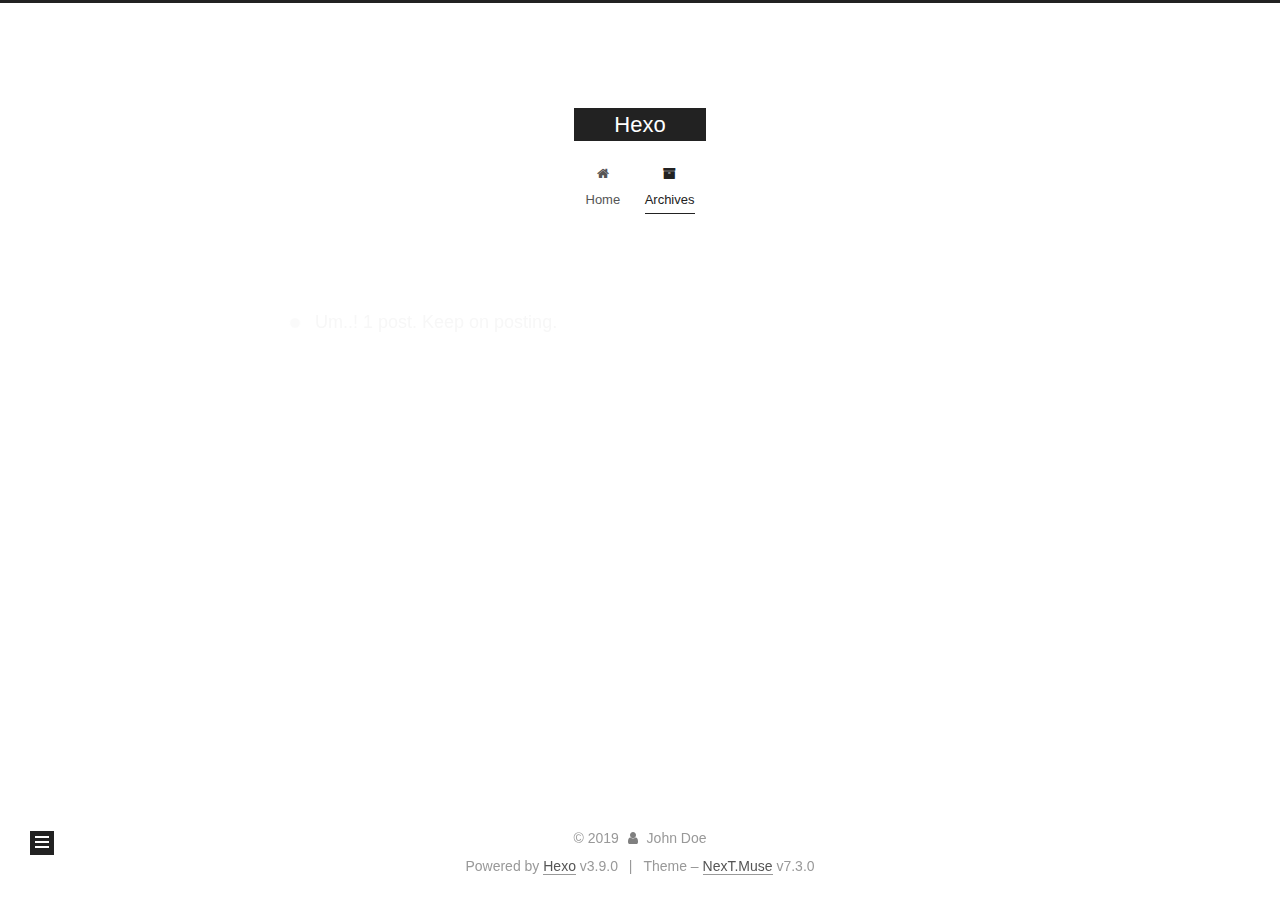
==== archives/index.html @ ca8f076a "Site updated: 2019-08-17 14:38:09" ====
<!DOCTYPE html>





<html class="theme-next muse use-motion" lang="en">
<head>
  <meta charset="UTF-8">
<meta name="generator" content="Hexo 3.9.0">
<meta name="viewport" content="width=device-width, initial-scale=1, maximum-scale=2">
<meta name="theme-color" content="#222">
<meta http-equiv="X-UA-Compatible" content="IE=edge">
  <link rel="apple-touch-icon" sizes="180x180" href="/images/apple-touch-icon-next.png?v=7.3.0">
  <link rel="icon" type="image/png" sizes="32x32" href="/images/favicon-32x32-next.png?v=7.3.0">
  <link rel="icon" type="image/png" sizes="16x16" href="/images/favicon-16x16-next.png?v=7.3.0">
  <link rel="mask-icon" href="/images/logo.svg?v=7.3.0" color="#222">

<link rel="stylesheet" href="/css/main.css?v=7.3.0">


<link rel="stylesheet" href="/lib/font-awesome/css/font-awesome.min.css?v=4.7.0">


<script id="hexo-configurations">
  var NexT = window.NexT || {};
  var CONFIG = {
    root: '/',
    scheme: 'Muse',
    version: '7.3.0',
    exturl: false,
    sidebar: {"position":"left","display":"post","offset":12,"onmobile":false},
    back2top: {"enable":true,"sidebar":false,"scrollpercent":false},
    save_scroll: false,
    copycode: {"enable":false,"show_result":false,"style":null},
    fancybox: false,
    mediumzoom: false,
    lazyload: false,
    pangu: false,
    algolia: {
      appID: '',
      apiKey: '',
      indexName: '',
      hits: {"per_page":10},
      labels: {"input_placeholder":"Search for Posts","hits_empty":"We didn't find any results for the search: ${query}","hits_stats":"${hits} results found in ${time} ms"}
    },
    localsearch: {"enable":false,"trigger":"auto","top_n_per_article":1,"unescape":false,"preload":false},
    path: '',
    motion: {"enable":true,"async":false,"transition":{"post_block":"fadeIn","post_header":"slideDownIn","post_body":"slideDownIn","coll_header":"slideLeftIn","sidebar":"slideUpIn"}},
    translation: {
      copy_button: 'Copy',
      copy_success: 'Copied',
      copy_failure: 'Copy failed'
    }
  };
</script>

  <meta property="og:type" content="website">
<meta property="og:title" content="Hexo">
<meta property="og:url" content="http://yoursite.com/archives/index.html">
<meta property="og:site_name" content="Hexo">
<meta property="og:locale" content="en">
<meta name="twitter:card" content="summary">
<meta name="twitter:title" content="Hexo">
  <link rel="canonical" href="http://yoursite.com/archives/">


<script id="page-configurations">
  // https://hexo.io/docs/variables.html
  CONFIG.page = {
    sidebar: "",
    isHome: false,
    isPost: false,
    isPage: false,
    isArchive: true
  };
</script>

  <title>Archive | Hexo</title>
  








  <noscript>
  <style>
  .use-motion .motion-element,
  .use-motion .brand,
  .use-motion .menu-item,
  .sidebar-inner,
  .use-motion .post-block,
  .use-motion .pagination,
  .use-motion .comments,
  .use-motion .post-header,
  .use-motion .post-body,
  .use-motion .collection-title { opacity: initial; }

  .use-motion .logo,
  .use-motion .site-title,
  .use-motion .site-subtitle {
    opacity: initial;
    top: initial;
  }

  .use-motion .logo-line-before i { left: initial; }
  .use-motion .logo-line-after i { right: initial; }
  </style>
</noscript>

</head>

<body itemscope itemtype="http://schema.org/WebPage" lang="en">

  <div class="container sidebar-position-left">
    <div class="headband"></div>

    <header id="header" class="header" itemscope itemtype="http://schema.org/WPHeader">
      <div class="header-inner"><div class="site-brand-wrapper">
  <div class="site-meta">

    <div class="custom-logo-site-title">
      <a href="/" class="brand" rel="start">
        <span class="logo-line-before"><i></i></span>
        <span class="site-title">Hexo</span>
        <span class="logo-line-after"><i></i></span>
      </a>
    </div>
  </div>

  <div class="site-nav-toggle">
    <button aria-label="Toggle navigation bar">
      <span class="btn-bar"></span>
      <span class="btn-bar"></span>
      <span class="btn-bar"></span>
    </button>
  </div>
</div>


<nav class="site-nav">
  
  <ul id="menu" class="menu">
      
      
      
        
        <li class="menu-item menu-item-home">
      
    

    <a href="/" rel="section"><i class="menu-item-icon fa fa-fw fa-home"></i> <br>Home</a>

  </li>
      
      
      
        
        <li class="menu-item menu-item-archives">
      
    

    <a href="/archives/" rel="section"><i class="menu-item-icon fa fa-fw fa-archive"></i> <br>Archives</a>

  </li>
  </ul>

    

    
    
      
      
    
      
      
    
    

  

</nav>
</div>
    </header>

    


    <main id="main" class="main">
      <div class="main-inner">
        <div class="content-wrap">
          <div id="content" class="content page-archive">
            

  
  
  
  <div class="post-block archive">
    <div id="posts" class="posts-collapse">
      <span class="archive-move-on"></span>
      <span class="archive-page-counter">
        
        
        
          
        
        Um..! 1 post. Keep on posting.
      </span>
      

      

  
  
  

  
    
    <div class="collection-title">
      <h1 class="archive-year" id="archive-year-2019">2019</h1>
    </div>
  
  

  <article class="post" itemscope itemtype="http://schema.org/Article">
    <header class="post-header">

      <h2 class="post-title">
        
          <a class="post-title-link" href="/2019/08/17/hello-world/" itemprop="url">
            <span itemprop="name">Hello World</span>
          </a>
        
      </h2>

      <div class="post-meta">
        <time class="post-time" itemprop="dateCreated"
              datetime="2019-08-17T14:28:02+08:00"
              content="2019-08-17">
          08-17
        </time>
      </div>

    </header>
  </article>




    </div>
  </div>
  
  
  

  



          </div>
          

        </div>
          
  
  <div class="sidebar-toggle">
    <div class="sidebar-toggle-line-wrap">
      <span class="sidebar-toggle-line sidebar-toggle-line-first"></span>
      <span class="sidebar-toggle-line sidebar-toggle-line-middle"></span>
      <span class="sidebar-toggle-line sidebar-toggle-line-last"></span>
    </div>
  </div>

  <aside id="sidebar" class="sidebar">
    <div class="sidebar-inner">

      <div class="site-overview-wrap sidebar-panel sidebar-panel-active">
        <div class="site-overview">

          <div class="site-author motion-element" itemprop="author" itemscope itemtype="http://schema.org/Person">
  <p class="site-author-name" itemprop="name">John Doe</p>
  <div class="site-description motion-element" itemprop="description"></div>
</div>
  <nav class="site-state motion-element">
      <div class="site-state-item site-state-posts">
        
          <a href="/archives/">
        
          <span class="site-state-item-count">1</span>
          <span class="site-state-item-name">posts</span>
        </a>
      </div>
    
  </nav>




        </div>
      </div>

    </div>
  </aside>
  <div id="sidebar-dimmer"></div>


      </div>
    </main>

    <footer id="footer" class="footer">
      <div class="footer-inner">
        <div class="copyright">&copy; <span itemprop="copyrightYear">2019</span>
  <span class="with-love" id="animate">
    <i class="fa fa-user"></i>
  </span>
  <span class="author" itemprop="copyrightHolder">John Doe</span>
</div>
  <div class="powered-by">Powered by <a href="https://hexo.io" class="theme-link" rel="noopener" target="_blank">Hexo</a> v3.9.0</div>
  <span class="post-meta-divider">|</span>
  <div class="theme-info">Theme – <a href="https://theme-next.org" class="theme-link" rel="noopener" target="_blank">NexT.Muse</a> v7.3.0</div>

        








        
      </div>
    </footer>
      <div class="back-to-top">
        <i class="fa fa-arrow-up"></i>
      </div>

    

  </div>

  
  <script src="/lib/jquery/index.js?v=3.4.1"></script>
  <script src="/lib/velocity/velocity.min.js?v=1.2.1"></script>
  <script src="/lib/velocity/velocity.ui.min.js?v=1.2.1"></script>

<script src="/js/utils.js?v=7.3.0"></script><script src="/js/motion.js?v=7.3.0"></script>

<script src="/js/schemes/muse.js?v=7.3.0"></script>


<script src="/js/next-boot.js?v=7.3.0"></script>




  




























  

  

  


  
</body>
</html>
---- css/main.css ----
html {
  line-height: 1.15; /* 1 */
  -webkit-text-size-adjust: 100%; /* 2 */
}
body {
  margin: 0;
}
main {
  display: block;
}
h1 {
  font-size: 2em;
  margin: 0.67em 0;
}
hr {
  box-sizing: content-box; /* 1 */
  height: 0; /* 1 */
  overflow: visible; /* 2 */
}
pre {
  font-family: monospace, monospace; /* 1 */
  font-size: 1em; /* 2 */
}
a {
  background-color: transparent;
}
abbr[title] {
  border-bottom: none; /* 1 */
  text-decoration: underline; /* 2 */
  text-decoration: underline dotted; /* 2 */
}
b,
strong {
  font-weight: bolder;
}
code,
kbd,
samp {
  font-family: monospace, monospace; /* 1 */
  font-size: 1em; /* 2 */
}
small {
  font-size: 80%;
}
sub,
sup {
  font-size: 75%;
  line-height: 0;
  position: relative;
  vertical-align: baseline;
}
sub {
  bottom: -0.25em;
}
sup {
  top: -0.5em;
}
img {
  border-style: none;
}
button,
input,
optgroup,
select,
textarea {
  font-family: inherit; /* 1 */
  font-size: 100%; /* 1 */
  line-height: 1.15; /* 1 */
  margin: 0; /* 2 */
}
button,
input {
/* 1 */
  overflow: visible;
}
button,
select {
/* 1 */
  text-transform: none;
}
button,
[type='button'],
[type='reset'],
[type='submit'] {
  -webkit-appearance: button;
}
button::-moz-focus-inner,
[type='button']::-moz-focus-inner,
[type='reset']::-moz-focus-inner,
[type='submit']::-moz-focus-inner {
  border-style: none;
  padding: 0;
}
button:-moz-focusring,
[type='button']:-moz-focusring,
[type='reset']:-moz-focusring,
[type='submit']:-moz-focusring {
  outline: 1px dotted ButtonText;
}
fieldset {
  padding: 0.35em 0.75em 0.625em;
}
legend {
  box-sizing: border-box; /* 1 */
  color: inherit; /* 2 */
  display: table; /* 1 */
  max-width: 100%; /* 1 */
  padding: 0; /* 3 */
  white-space: normal; /* 1 */
}
progress {
  vertical-align: baseline;
}
textarea {
  overflow: auto;
}
[type='checkbox'],
[type='radio'] {
  box-sizing: border-box; /* 1 */
  padding: 0; /* 2 */
}
[type='number']::-webkit-inner-spin-button,
[type='number']::-webkit-outer-spin-button {
  height: auto;
}
[type='search'] {
  outline-offset: -2px; /* 2 */
  -webkit-appearance: textfield; /* 1 */
}
[type='search']::-webkit-search-decoration {
  -webkit-appearance: none;
}
::-webkit-file-upload-button {
  font: inherit; /* 2 */
  -webkit-appearance: button; /* 1 */
}
details {
  display: block;
}
summary {
  display: list-item;
}
template {
  display: none;
}
[hidden] {
  display: none;
}
::selection {
  background: #262a30;
  color: #fff;
}
body {
  background: #fff;
  color: #555;
  font-family: 'Lato', "PingFang SC", "Microsoft YaHei", sans-serif;
  font-size: 1em;
  line-height: 2;
  position: relative;
}
@media (max-width: 991px) {
  body {
    padding-right: 0 !important;
  }
}
h1,
h2,
h3,
h4,
h5,
h6 {
  font-family: 'Lato', "PingFang SC", "Microsoft YaHei", sans-serif;
  font-weight: bold;
  line-height: 1.5;
  margin: 20px 0 15px;
  padding: 0;
}
h1 {
  font-size: 1.75em;
}
h2 {
  font-size: 1.625em;
}
h3 {
  font-size: 1.5em;
}
h4 {
  font-size: 1.375em;
}
h5 {
  font-size: 1.25em;
}
h6 {
  font-size: 1.125em;
}
p {
  margin: 0 0 20px 0;
}
a,
span.exturl {
  overflow-wrap: break-word;
  word-wrap: break-word;
  background-color: transparent;
  border-bottom: 1px solid #999;
  color: #555;
  outline: none;
  text-decoration: none;
  cursor: pointer;
}
a:hover,
span.exturl:hover {
  border-bottom-color: #222;
  color: #222;
}
video {
  display: block;
  margin-left: auto;
  margin-right: auto;
  max-width: 100%;
}
img {
  display: block;
  height: auto;
  margin: auto;
  max-width: 100%;
}
hr {
  background-color: #ddd;
  background-image: repeating-linear-gradient(-45deg, #fff, #fff 4px, transparent 4px, transparent 8px);
  border: none;
  height: 3px;
  margin: 40px 0;
}
blockquote {
  border-left: 4px solid #ddd;
  color: #666;
  margin: 0;
  padding: 0 15px;
}
blockquote cite::before {
  content: '-';
  padding: 0 5px;
}
dt {
  font-weight: 700;
}
dd {
  margin: 0;
  padding: 0;
}
kbd {
  background-color: #f9f9f9;
  background-image: linear-gradient(top, #eee, #fff, #eee);
  border: 1px solid #ccc;
  border-radius: 0.2em;
  box-shadow: 0.1em 0.1em 0.2em rgba(0,0,0,0.1);
  font-family: inherit;
  padding: 0.1em 0.3em;
  white-space: nowrap;
}
.text-left {
  text-align: left;
}
.text-center {
  text-align: center;
}
.text-right {
  text-align: right;
}
.text-justify {
  text-align: justify;
}
.text-nowrap {
  white-space: nowrap;
}
.text-lowercase {
  text-transform: lowercase;
}
.text-uppercase {
  text-transform: uppercase;
}
.text-capitalize {
  text-transform: capitalize;
}
.center-block {
  display: block;
  margin-left: auto;
  margin-right: auto;
}
.clearfix::before,
.clearfix::after {
  content: ' ';
  display: table;
}
.clearfix::after {
  clear: both;
}
.pullquote {
  width: 45%;
}
.pullquote.left {
  float: left;
  margin-left: 5px;
  margin-right: 10px;
}
.pullquote.right {
  float: right;
  margin-left: 10px;
  margin-right: 5px;
}
.affix {
  position: fixed;
}
.translation {
  color: #999;
  font-size: 0.875em;
  margin-top: -20px;
}
.use-motion .motion-element {
  opacity: 0;
}
.table-container {
  margin: 20px 0;
  overflow: auto;
  -webkit-overflow-scrolling: touch;
}
.highlight .table-container {
  margin: 0;
}
table {
  border-collapse: collapse;
  border-spacing: 0;
  font-size: 0.875em;
  width: 100%;
}
table > tbody > tr:nth-of-type(odd) {
  background-color: #f9f9f9;
}
table > tbody > tr:hover {
  background-color: #f5f5f5;
}
caption,
th,
td {
  font-weight: normal;
  padding: 8px;
  text-align: left;
  vertical-align: middle;
}
th,
td {
  border: 1px solid #ddd;
  border-bottom: 3px solid #ddd;
}
th {
  font-weight: 700;
  padding-bottom: 10px;
}
td {
  border-bottom-width: 1px;
}
html,
body {
  height: 100%;
}
.container {
  position: relative;
}
.header-inner {
  margin: 0 auto;
  padding: 100px 0 70px;
  width: 700px;
}
@media (min-width: 1200px) {
  .container .header-inner {
    width: 800px;
  }
}
@media (min-width: 1600px) {
  .container .header-inner {
    width: 900px;
  }
}
.main-inner {
  margin: 0 auto;
  width: 700px;
}
@media (min-width: 1200px) {
  .container .main-inner {
    width: 800px;
  }
}
@media (min-width: 1600px) {
  .container .main-inner {
    width: 900px;
  }
}
.footer {
  padding: 20px 0;
}
.footer-inner {
  box-sizing: border-box;
  margin: 0 auto;
  width: 700px;
}
@media (min-width: 1200px) {
  .container .footer-inner {
    width: 800px;
  }
}
@media (min-width: 1600px) {
  .container .footer-inner {
    width: 900px;
  }
}
pre,
.highlight {
  background: #f7f7f7;
  color: #4d4d4c;
  line-height: 1.6;
  margin: 20px 0;
}
pre,
code {
  font-family: consolas, Menlo, "PingFang SC", "Microsoft YaHei", monospace;
}
code {
  overflow-wrap: break-word;
  word-wrap: break-word;
  background: #eee;
  border-radius: 3px;
  color: #555;
  padding: 2px 4px;
}
pre {
  overflow: auto;
  padding: 10px;
}
pre code {
  background: none;
  color: #4d4d4c;
  font-size: 0.875em;
  padding: 0;
  text-shadow: none;
}
.highlight *::selection {
  background: #d6d6d6;
}
.highlight pre {
  border: none;
  margin: 0;
  padding: 10px 0;
}
.highlight table {
  border: none;
  margin: 0;
  width: auto;
}
.highlight td {
  border: none;
  padding: 0;
}
.highlight figcaption {
  background: #eee;
  border-bottom: 1px solid #e9e9e9;
  color: #4d4d4c;
  line-height: 1em;
  margin: 0;
  padding: 0.5em;
}
.highlight figcaption::before,
.highlight figcaption::after {
  content: ' ';
  display: table;
}
.highlight figcaption::after {
  clear: both;
}
.highlight figcaption a {
  color: #4d4d4c;
  float: right;
}
.highlight figcaption a:hover {
  border-bottom-color: #4d4d4c;
}
.highlight .gutter pre {
  background-color: #eff2f3;
  color: #869194;
  padding-left: 10px;
  padding-right: 10px;
  text-align: right;
}
.highlight .code pre {
  background-color: #f7f7f7;
  padding-left: 10px;
  width: 100%;
}
.gutter {
  user-select: none;
  -moz-user-select: none;
  -ms-user-select: none;
  -webkit-user-select: none;
}
.gist table {
  width: auto;
}
.gist table td {
  border: none;
}
pre .deletion {
  background: #fdd;
}
pre .addition {
  background: #dfd;
}
pre .meta {
  color: #eab700;
  user-select: none;
  -moz-user-select: none;
  -ms-user-select: none;
  -webkit-user-select: none;
}
pre .comment {
  color: #8e908c;
}
pre .variable,
pre .attribute,
pre .tag,
pre .name,
pre .regexp,
pre .ruby .constant,
pre .xml .tag .title,
pre .xml .pi,
pre .xml .doctype,
pre .html .doctype,
pre .css .id,
pre .css .class,
pre .css .pseudo {
  color: #c82829;
}
pre .number,
pre .preprocessor,
pre .built_in,
pre .builtin-name,
pre .literal,
pre .params,
pre .constant,
pre .command {
  color: #f5871f;
}
pre .ruby .class .title,
pre .css .rules .attribute,
pre .string,
pre .symbol,
pre .value,
pre .inheritance,
pre .header,
pre .ruby .symbol,
pre .xml .cdata,
pre .special,
pre .formula {
  color: #718c00;
}
pre .title,
pre .css .hexcolor {
  color: #3e999f;
}
pre .function,
pre .python .decorator,
pre .python .title,
pre .ruby .function .title,
pre .ruby .title .keyword,
pre .perl .sub,
pre .javascript .title,
pre .coffeescript .title {
  color: #4271ae;
}
pre .keyword,
pre .javascript .function {
  color: #8959a8;
}
.blockquote-center {
  border-left: none;
  margin: 40px 0;
  padding: 0;
  position: relative;
  text-align: center;
}
.blockquote-center::before,
.blockquote-center::after {
  background-position: 0 -6px;
  background-repeat: no-repeat;
  background-size: 22px 22px;
  content: ' ';
  display: block;
  height: 24px;
  opacity: 0.2;
  position: absolute;
  width: 100%;
}
.blockquote-center::before {
  background-image: url("../images/quote-l.svg");
  border-top: 1px solid #ccc;
  top: -20px;
}
.blockquote-center::after {
  background-image: url("../images/quote-r.svg");
  background-position: 100% 8px;
  border-bottom: 1px solid #ccc;
  bottom: -20px;
}
.blockquote-center p,
.blockquote-center div {
  text-align: center;
}
.post .post-body .group-picture img {
  border: none;
  box-sizing: border-box;
  margin: 0 auto;
  padding: 0 3px;
}
.post-body .group-picture-row {
  margin-bottom: 6px;
  overflow: hidden;
}
.post-body .group-picture-column {
  float: left;
  margin-bottom: 10px;
}
.page-archive .group-picture-container {
  overflow: hidden;
}
.page-archive .group-picture-row {
  float: left;
}
.page-archive .group-picture-row:first-child {
  margin-top: 6px;
}
.page-archive .group-picture-column {
  max-height: 150px;
  max-width: 150px;
}
.post-body .label {
  display: inline;
  padding: 0 2px;
}
.post-body .label.default {
  background-color: #f0f0f0;
}
.post-body .label.primary {
  background-color: #efe6f7;
}
.post-body .label.info {
  background-color: #e5f2f8;
}
.post-body .label.success {
  background-color: #e7f4e9;
}
.post-body .label.warning {
  background-color: #fcf6e1;
}
.post-body .label.danger {
  background-color: #fae8eb;
}
.post-body .tabs {
  margin-bottom: 20px;
}
.post-body .tabs,
.tabs-comment {
  display: block;
  padding-top: 10px;
  position: relative;
}
.post-body .tabs ul.nav-tabs,
.tabs-comment ul.nav-tabs {
  display: flex;
  flex-wrap: wrap;
  margin: 0;
  margin-bottom: -1px;
  padding: 0;
}
@media (max-width: 413px) {
  .post-body .tabs ul.nav-tabs,
  .tabs-comment ul.nav-tabs {
    display: block;
    margin-bottom: 5px;
  }
}
.post-body .tabs ul.nav-tabs li.tab,
.tabs-comment ul.nav-tabs li.tab {
  background-color: #fff;
  border-bottom: 1px solid #ddd;
  border-left: 1px solid transparent;
  border-right: 1px solid transparent;
  border-top: 3px solid transparent;
  flex-grow: 1;
  list-style-type: none;
}
@media (max-width: 413px) {
  .post-body .tabs ul.nav-tabs li.tab,
  .tabs-comment ul.nav-tabs li.tab {
    border-bottom: 1px solid transparent;
    border-left: 3px solid transparent;
    border-right: 1px solid transparent;
    border-top: 1px solid transparent;
  }
}
.post-body .tabs ul.nav-tabs li.tab a,
.tabs-comment ul.nav-tabs li.tab a {
  border-bottom: initial;
  display: block;
  line-height: 1.8em;
  outline: 0;
  padding: 0.25em 0.75em;
  text-align: center;
  transition-delay: 0s;
  transition-duration: 0.2s;
  transition-timing-function: ease-out;
}
.post-body .tabs ul.nav-tabs li.tab a i,
.tabs-comment ul.nav-tabs li.tab a i {
  width: 1.285714285714286em;
}
.post-body .tabs ul.nav-tabs li.tab.active,
.tabs-comment ul.nav-tabs li.tab.active {
  border-bottom: 1px solid transparent;
  border-left: 1px solid #ddd;
  border-right: 1px solid #ddd;
  border-top: 3px solid #fc6423;
}
@media (max-width: 413px) {
  .post-body .tabs ul.nav-tabs li.tab.active,
  .tabs-comment ul.nav-tabs li.tab.active {
    border-bottom: 1px solid #ddd;
    border-left: 3px solid #fc6423;
    border-right: 1px solid #ddd;
    border-top: 1px solid #ddd;
  }
}
.post-body .tabs ul.nav-tabs li.tab.active a,
.tabs-comment ul.nav-tabs li.tab.active a {
  color: #555;
  cursor: default;
}
.post-body .tabs .tab-content .tab-pane,
.tabs-comment .tab-content .tab-pane {
  border: 1px solid #ddd;
  padding: 20px 20px 0 20px;
}
.post-body .tabs .tab-content .tab-pane:not(.active),
.tabs-comment .tab-content .tab-pane:not(.active) {
  display: none;
}
.post-body .tabs .tab-content .tab-pane.active,
.tabs-comment .tab-content .tab-pane.active {
  display: block;
}
.post-body .note {
  margin-bottom: 20px;
  padding: 15px;
  position: relative;
  border: 1px solid #eee;
  border-left-width: 5px;
  border-radius: 3px;
}
.post-body .note h2,
.post-body .note h3,
.post-body .note h4,
.post-body .note h5,
.post-body .note h6 {
  margin-top: 0;
  border-bottom: initial;
  margin-bottom: 0;
  padding-top: 0 !important;
}
.post-body .note p:first-child,
.post-body .note ul:first-child,
.post-body .note ol:first-child,
.post-body .note table:first-child,
.post-body .note pre:first-child,
.post-body .note blockquote:first-child,
.post-body .note img:first-child {
  margin-top: 0;
}
.post-body .note p:last-child,
.post-body .note ul:last-child,
.post-body .note ol:last-child,
.post-body .note table:last-child,
.post-body .note pre:last-child,
.post-body .note blockquote:last-child,
.post-body .note img:last-child {
  margin-bottom: 0;
}
.post-body .note.default {
  border-left-color: #777;
}
.post-body .note.default h2,
.post-body .note.default h3,
.post-body .note.default h4,
.post-body .note.default h5,
.post-body .note.default h6 {
  color: #777;
}
.post-body .note.primary {
  border-left-color: #6f42c1;
}
.post-body .note.primary h2,
.post-body .note.primary h3,
.post-body .note.primary h4,
.post-body .note.primary h5,
.post-body .note.primary h6 {
  color: #6f42c1;
}
.post-body .note.info {
  border-left-color: #428bca;
}
.post-body .note.info h2,
.post-body .note.info h3,
.post-body .note.info h4,
.post-body .note.info h5,
.post-body .note.info h6 {
  color: #428bca;
}
.post-body .note.success {
  border-left-color: #5cb85c;
}
.post-body .note.success h2,
.post-body .note.success h3,
.post-body .note.success h4,
.post-body .note.success h5,
.post-body .note.success h6 {
  color: #5cb85c;
}
.post-body .note.warning {
  border-left-color: #f0ad4e;
}
.post-body .note.warning h2,
.post-body .note.warning h3,
.post-body .note.warning h4,
.post-body .note.warning h5,
.post-body .note.warning h6 {
  color: #f0ad4e;
}
.post-body .note.danger {
  border-left-color: #d9534f;
}
.post-body .note.danger h2,
.post-body .note.danger h3,
.post-body .note.danger h4,
.post-body .note.danger h5,
.post-body .note.danger h6 {
  color: #d9534f;
}
.btn {
  background: #222;
  border: 2px solid #222;
  border-radius: 0;
  color: #fff;
  display: inline-block;
  font-size: 0.875em;
  padding: 0 20px;
  text-decoration: none;
  transition-property: background-color;
  transition-delay: 0s;
  transition-duration: 0.2s;
  transition-timing-function: ease-in-out;
  line-height: 2;
}
.btn:hover {
  background: #fff;
  border-color: #222;
  color: #222;
}
.btn +.btn {
  margin: 0 0 8px 8px;
}
.btn .fa-fw {
  text-align: left;
  width: 1.285714285714286em;
}
.btn-bar {
  background: #555;
  border-radius: 1px;
  display: block;
  height: 2px;
  width: 22px;
}
.btn-bar+.btn-bar {
  margin-top: 4px;
}
.page-number-basic,
.pagination .prev,
.pagination .next,
.pagination .page-number,
.pagination .space {
  display: inline-block;
  margin: 0 10px;
  padding: 0 11px;
  position: relative;
  top: -1px;
}
@media (max-width: 767px) {
  .page-number-basic,
  .pagination .prev,
  .pagination .next,
  .pagination .page-number,
  .pagination .space {
    margin: 0 5px;
  }
}
.pagination {
  border-top: 1px solid #eee;
  margin: 120px 0 40px;
  text-align: center;
}
.pagination .prev,
.pagination .next,
.pagination .page-number {
  border-bottom: 0;
  border-top: 1px solid #eee;
  transition-property: border-color;
  transition-delay: 0s;
  transition-duration: 0.2s;
  transition-timing-function: ease-in-out;
}
.pagination .prev:hover,
.pagination .next:hover,
.pagination .page-number:hover {
  border-top-color: #222;
}
.pagination .space {
  margin: 0;
  padding: 0;
}
.pagination .prev {
  margin-left: 0;
}
.pagination .next {
  margin-right: 0;
}
.pagination .page-number.current {
  background: #ccc;
  border-top-color: #ccc;
  color: #fff;
}
@media (max-width: 767px) {
  .pagination {
    border-top: none;
  }
  .pagination .prev,
  .pagination .next,
  .pagination .page-number {
    border-bottom: 1px solid #eee;
    border-top: 0;
    margin-bottom: 10px;
    padding: 0 10px;
  }
  .pagination .prev:hover,
  .pagination .next:hover,
  .pagination .page-number:hover {
    border-bottom-color: #222;
  }
}
.comments {
  margin: 60px 20px 0;
  overflow: hidden;
}
.comment-button-group {
  display: flex;
  flex-wrap: wrap-reverse;
  justify-content: center;
  margin: 1em 0;
}
.comment-button-group .comment-button {
  margin: 0.1em 0.2em;
}
.comment-button-group .comment-button.active {
  background: #fff;
  border-color: #222;
  color: #222;
}
.comment-position {
  display: none;
}
.comment-position.active {
  display: block;
}
.tabs-comment {
  background: #fff;
  margin-top: 4em;
  padding-top: 0;
}
.tabs-comment .comments {
  border: 0;
  box-shadow: none;
  margin-top: 0;
  padding-top: 0;
}
.back-to-top {
  background: #222;
  bottom: -100px;
  box-sizing: border-box;
  color: #fff;
  cursor: pointer;
  font-size: 12px;
  opacity: 1;
  padding: 0 6px;
  position: fixed;
  right: 30px;
  text-align: center;
  transition-property: bottom;
  width: 24px;
  z-index: 1050;
  transition-delay: 0s;
  transition-duration: 0.2s;
  transition-timing-function: ease-in-out;
}
.back-to-top:hover {
  color: #87daff;
}
.back-to-top.back-to-top-on {
  bottom: 19px;
}
@media (max-width: 991px) {
  .back-to-top {
    opacity: 0.8;
    right: 20px;
  }
}
.header {
  background: transparent;
}
.header-inner {
  position: relative;
}
.headband {
  background: #222;
  height: 3px;
}
.site-meta {
  margin: 0;
  text-align: center;
}
@media (max-width: 767px) {
  .site-meta {
    text-align: center;
  }
}
.brand {
  background: #222;
  border-bottom: none;
  color: #fff;
  display: inline-block;
  line-height: 1.375em;
  padding: 0 40px;
  position: relative;
}
.brand:hover {
  color: #fff;
}
.logo {
  display: inline-block;
  line-height: 36px;
  margin-right: 5px;
  vertical-align: top;
}
.site-title {
  display: inline-block;
  font-family: 'Lato', "PingFang SC", "Microsoft YaHei", sans-serif;
  font-size: 1.375em;
  font-weight: normal;
  line-height: 1.5;
  vertical-align: top;
}
.site-subtitle {
  color: #999;
  font-size: 0.8125em;
  margin-top: 10px;
}
.use-motion .brand {
  opacity: 0;
}
.use-motion .logo,
.use-motion .site-title,
.use-motion .site-subtitle,
.use-motion .custom-logo-image {
  opacity: 0;
  position: relative;
  top: -10px;
}
.site-nav-toggle {
  display: none;
  left: 10px;
  position: absolute;
}
@media (max-width: 767px) {
  .site-nav-toggle {
    display: block;
  }
}
.site-nav-toggle button {
  background: transparent;
  border: none;
  margin-top: 2px;
  padding: 9px 10px;
}
@media (max-width: 767px) {
  .site-nav {
    border-top: 1px solid #ddd;
    clear: both;
    display: none;
    margin: 0 -10px;
    padding: 0 10px;
  }
}
@media (min-width: 768px) and (max-width: 991px) {
  .site-nav {
    display: block !important;
  }
}
@media (min-width: 992px) {
  .site-nav {
    display: block !important;
  }
}
.menu {
  margin-top: 20px;
  padding-left: 0;
  text-align: center;
}
.menu .menu-item {
  display: inline-block;
  list-style: none;
  margin: 0 10px;
}
@media (max-width: 767px) {
  .menu .menu-item {
    margin-top: 10px;
  }
}
.menu .menu-item a,
.menu .menu-item span.exturl {
  border-bottom: 1px solid transparent;
  display: block;
  font-size: 0.8125em;
  line-height: inherit;
  transition-property: border-color;
  transition-delay: 0s;
  transition-duration: 0.2s;
  transition-timing-function: ease-in-out;
}
.menu .menu-item a:hover,
.menu .menu-item span.exturl:hover {
  border-bottom-color: #222;
}
.menu .menu-item .fa {
  margin-right: 5px;
}
.use-motion .menu-item {
  opacity: 0;
}
.post-body {
  overflow-wrap: break-word;
  word-wrap: break-word;
  font-family: 'Lato', "PingFang SC", "Microsoft YaHei", sans-serif;
}
.post-body span.exturl .fa {
  font-size: 0.875em;
  margin-left: 4px;
}
.post-body .image-caption,
.post-body .figure .caption {
  color: #999;
  font-size: 0.875em;
  font-weight: bold;
  line-height: 1;
  margin: -20px auto 15px;
  text-align: center;
}
.post-sticky-flag {
  display: inline-block;
  transform: rotate(30deg);
}
.use-motion .post-block,
.use-motion .pagination,
.use-motion .comments {
  opacity: 0;
}
.use-motion .post-header {
  opacity: 0;
}
.use-motion .post-body {
  opacity: 0;
}
.use-motion .collection-title {
  opacity: 0;
}
.post-button {
  margin-top: 40px;
}
.posts-collapse {
  margin-left: 55px;
  position: relative;
  z-index: 1010;
}
@media (max-width: 767px) {
  .posts-collapse {
    margin-left: 20px;
    margin-right: 20px;
  }
  .posts-collapse .post-title,
  .posts-collapse .post-meta {
    display: block;
    text-align: left;
    width: auto;
  }
}
.posts-collapse .collection-title {
  margin: 60px 0;
  position: relative;
}
.posts-collapse .collection-title h1,
.posts-collapse .collection-title h2 {
  margin-left: 20px;
}
.posts-collapse .collection-title small {
  color: #bbb;
  margin-left: 5px;
}
.posts-collapse .collection-title::before {
  background: #bbb;
  border-radius: 50%;
  content: ' ';
  height: 8px;
  left: 0;
  margin-left: -4px;
  margin-top: -4px;
  position: absolute;
  top: 50%;
  width: 8px;
}
.posts-collapse .post {
  margin: 30px 0;
}
.posts-collapse .post-header {
  position: relative;
  transition-delay: 0s;
  transition-duration: 0.2s;
  transition-timing-function: ease-in-out;
  border-bottom: 1px dashed #ccc;
  transition-property: border;
}
.posts-collapse .post-header::before {
  background: #bbb;
  border: 1px solid #fff;
  border-radius: 50%;
  content: ' ';
  height: 6px;
  left: 0;
  margin-left: -4px;
  position: absolute;
  top: 0.75em;
  width: 6px;
  transition-delay: 0s;
  transition-duration: 0.2s;
  transition-timing-function: ease-in-out;
  transition-property: background;
}
.posts-collapse .post-header:hover {
  border-bottom-color: #666;
}
.posts-collapse .post-header:hover::before {
  background: #222;
}
.posts-collapse .post-title {
  font-size: 1em;
  font-weight: normal;
  line-height: inherit;
  margin-bottom: 0;
  margin-left: 3.75em;
}
.posts-collapse .post-title::after {
  margin-left: 3px;
  opacity: 0.6;
}
.posts-collapse .post-title a,
.posts-collapse .post-title span.exturl {
  border-bottom: none;
  color: #666;
}
.posts-collapse .post-meta {
  font-size: 0.75em;
  left: 20px;
  position: absolute;
  top: 5px;
}
.posts-collapse::after {
  background: #f5f5f5;
  content: ' ';
  height: 100%;
  left: 0;
  margin-left: -2px;
  position: absolute;
  top: 1.25em;
  width: 4px;
  z-index: -1;
}
.posts-collapse .fa-external-link {
  font-size: 0.875em;
  margin-left: 5px;
}
.posts-expand .post-eof {
  background: #ccc;
  height: 1px;
  margin: 80px auto 60px;
  text-align: center;
  width: 8%;
}
.post:last-child .post-eof {
  display: none;
}
.posts-expand {
  padding-top: 40px;
}
@media (max-width: 767px) {
  .posts-expand {
    margin: 0 20px;
  }
  .post-body .highlight {
    margin-left: 0;
    margin-right: 0;
    padding: 0;
  }
}
@media (min-width: 992px) {
  .posts-expand .post-body {
    text-align: justify;
  }
}
@media (max-width: 991px) {
  .posts-expand .post-body {
    text-align: justify;
  }
}
.posts-expand .post-body h2,
.posts-expand .post-body h3,
.posts-expand .post-body h4,
.posts-expand .post-body h5,
.posts-expand .post-body h6 {
  padding-top: 10px;
}
.posts-expand .post-body h2 .header-anchor,
.posts-expand .post-body h3 .header-anchor,
.posts-expand .post-body h4 .header-anchor,
.posts-expand .post-body h5 .header-anchor,
.posts-expand .post-body h6 .header-anchor {
  border-bottom-style: none;
  color: #ccc;
  float: right;
  margin-left: 10px;
  visibility: hidden;
}
.posts-expand .post-body h2 .header-anchor:hover,
.posts-expand .post-body h3 .header-anchor:hover,
.posts-expand .post-body h4 .header-anchor:hover,
.posts-expand .post-body h5 .header-anchor:hover,
.posts-expand .post-body h6 .header-anchor:hover {
  color: inherit;
}
.posts-expand .post-body h2:hover .header-anchor,
.posts-expand .post-body h3:hover .header-anchor,
.posts-expand .post-body h4:hover .header-anchor,
.posts-expand .post-body h5:hover .header-anchor,
.posts-expand .post-body h6:hover .header-anchor {
  visibility: visible;
}
.posts-expand .post-body img {
  border: 1px solid #ddd;
  box-sizing: border-box;
  margin: 0 auto 20px;
  padding: 3px;
}
.post-gallery {
  border-collapse: separate;
  display: table;
  table-layout: fixed;
  width: 100%;
}
.post-gallery-row {
  display: table-row;
}
.post-gallery .post-gallery-img {
  border: none;
  display: table-cell;
  text-align: center;
  vertical-align: middle;
}
.post-gallery .post-gallery-img img {
  border: none;
  max-height: 100%;
  max-width: 100%;
}
.fancybox-close,
.fancybox-close:hover {
  border: none;
}
.posts-expand .post-meta {
  color: #999;
  font-family: 'Lato', "PingFang SC", "Microsoft YaHei", sans-serif;
  margin: 3px 0 60px 0;
  text-align: center;
}
.posts-expand .post-meta .post-description {
  font-size: 0.875em;
  margin-top: 2px;
}
.posts-expand .post-meta time {
  border-bottom: 1px dashed #999;
  cursor: help;
}
.post-meta .post-meta-item + .post-meta-item::before {
  content: '|';
  margin: 0 0.5em;
}
.post-meta .post-meta-item {
  font-size: 0.75em;
}
.post-meta-divider {
  margin: 0 0.5em;
}
.post-meta-item-icon {
  margin-right: 3px;
}
@media (max-width: 991px) {
  .post-meta-item-icon {
    display: inline-block;
  }
}
@media (max-width: 991px) {
  .post-meta-item-text {
    display: none;
  }
}
.post-nav {
  border-top: 1px solid #eee;
  display: table;
  margin-top: 15px;
  width: 100%;
}
.post-nav-divider {
  display: table-cell;
  width: 10%;
}
.post-nav-item {
  display: table-cell;
  padding: 10px 0 0 0;
  vertical-align: top;
  width: 45%;
}
.post-nav-item a {
  border-bottom: none;
  color: #555;
  display: block;
  font-size: 0.875em;
  line-height: 1.6;
  position: relative;
}
.post-nav-item a:hover {
  border-bottom: none;
  color: #222;
}
.post-nav-item a:active {
  top: 2px;
}
.post-nav-item .fa {
  font-size: 0.75em;
  margin-right: 5px;
}
.post-nav-next a {
  padding-left: 5px;
}
.post-nav-prev {
  text-align: right;
}
.post-nav-prev a {
  padding-right: 5px;
}
.post-nav-prev .fa {
  margin-left: 5px;
}
.rtl.post-body p,
.rtl.post-body a,
.rtl.post-body h1,
.rtl.post-body h2,
.rtl.post-body h3,
.rtl.post-body h4,
.rtl.post-body h5,
.rtl.post-body h6,
.rtl.post-body li,
.rtl.post-body ul,
.rtl.post-body ol {
  direction: rtl;
  font-family: UKIJ Ekran;
}
.rtl.post-title {
  font-family: UKIJ Ekran;
}
.posts-expand .post-tags {
  margin-top: 40px;
  text-align: center;
}
.posts-expand .post-tags a {
  display: inline-block;
  font-size: 0.8125em;
  margin-right: 10px;
}
.posts-expand .post-title {
  overflow-wrap: break-word;
  word-wrap: break-word;
  font-weight: 400;
  margin: initial;
  text-align: center;
}
.posts-expand .post-title-link {
  border-bottom: none;
  color: #555;
  display: inline-block;
  line-height: 1.2;
  position: relative;
  vertical-align: top;
}
.posts-expand .post-title-link::before {
  background-color: #000;
  bottom: 0;
  content: '';
  height: 2px;
  left: 0;
  position: absolute;
  transform: scaleX(0);
  visibility: hidden;
  width: 100%;
  transition-delay: 0s;
  transition-duration: 0.2s;
  transition-timing-function: ease-in-out;
}
.posts-expand .post-title-link:hover::before {
  transform: scaleX(1);
  visibility: visible;
}
.posts-expand .post-title-link .fa {
  font-size: 0.875em;
  margin-left: 5px;
}
.sidebar {
  background: #222;
  bottom: 0;
  box-shadow: inset 0 2px 6px #000;
  position: fixed;
  right: 0;
  top: 0;
  width: 0;
  z-index: 1040;
}
.sidebar a,
.sidebar span.exturl {
  border-bottom-color: #555;
  color: #999;
}
.sidebar a:hover,
.sidebar span.exturl:hover {
  border-bottom-color: #eee;
  color: #eee;
}
@media (max-width: 991px) {
  .sidebar {
    display: none;
  }
}
.sidebar-inner {
  color: #999;
  padding: 20px 10px;
  position: relative;
  text-align: center;
}
.site-overview-wrap {
  overflow: hidden;
}
.site-overview {
  overflow-x: hidden;
  overflow-y: auto;
}
.cc-license {
  margin-top: 10px;
  text-align: center;
}
.cc-license .cc-opacity {
  border-bottom: none;
  opacity: 0.7;
}
.cc-license .cc-opacity:hover {
  opacity: 0.9;
}
.cc-license img {
  display: inline-block;
}
.site-author-image {
  border: 2px solid #333;
  display: block;
  height: auto;
  margin: 0 auto;
  max-width: 96px;
  padding: 2px;
}
.site-author-name {
  color: #f5f5f5;
  font-weight: normal;
  margin: 5px 0 0;
  text-align: center;
}
.site-description {
  color: #999;
  font-size: 1em;
  margin-top: 5px;
  text-align: center;
}
.links-of-author {
  margin-top: 20px;
}
.links-of-author a,
.links-of-author span.exturl {
  border-bottom-color: #555;
  display: inline-block;
  font-size: 0.8125em;
  margin-bottom: 10px;
  margin-right: 10px;
  vertical-align: middle;
}
.links-of-author a::before,
.links-of-author span.exturl::before {
  background: #6f5096;
  border-radius: 50%;
  content: ' ';
  display: inline-block;
  height: 4px;
  margin-right: 3px;
  vertical-align: middle;
  width: 4px;
}
.feed-link,
.chat {
  margin-top: 10px;
}
.feed-link a,
.chat a {
  border: 1px solid #fc6423 !important;
  border-radius: 4px;
  color: #fc6423;
  display: inline-block;
  padding: 0 15px;
}
.feed-link a .fa,
.chat a .fa {
  margin-right: 5px;
}
.feed-link a:hover,
.chat a:hover {
  background: #fc6423;
  color: #fff;
}
.feed-link a:hover .fa,
.chat a:hover .fa {
  color: #fff;
}
.links-of-blogroll {
  font-size: 0.8125em;
  margin-top: 10px;
}
.links-of-blogroll-title {
  font-size: 0.875em;
  font-weight: 600;
  margin-top: 0;
}
.links-of-blogroll-list {
  list-style: none;
  margin: 0;
  padding: 0;
}
.links-of-blogroll-item {
  padding: 2px 10px;
}
.links-of-blogroll-item a,
.links-of-blogroll-item span.exturl {
  box-sizing: border-box;
  display: inline-block;
  max-width: 280px;
  overflow: hidden;
  text-overflow: ellipsis;
  white-space: nowrap;
}
#sidebar-dimmer {
  display: none;
}
@media (max-width: 767px) {
  #sidebar-dimmer {
    background: #000;
    display: block;
    height: 100%;
    left: 100%;
    opacity: 0;
    position: fixed;
    top: 0;
    width: 100%;
    z-index: 1020;
  }
  .sidebar-active + #sidebar-dimmer {
    opacity: 0.7;
    transform: translateX(-100%);
    transition: opacity 0.5s;
  }
}
.sidebar-nav {
  margin: 0 0 20px;
  padding-left: 0;
}
.sidebar-nav li {
  border-bottom: 1px solid transparent;
  color: #555;
  cursor: pointer;
  display: inline-block;
  font-size: 0.875em;
}
.sidebar-nav li.sidebar-nav-overview {
  margin-left: 10px;
}
.sidebar-nav li:hover {
  color: #f5f5f5;
}
.sidebar-nav .sidebar-nav-active {
  border-bottom-color: #87daff;
  color: #87daff;
}
.sidebar-nav .sidebar-nav-active:hover {
  color: #87daff;
}
.sidebar-panel {
  display: none;
}
.sidebar-panel-active {
  display: block;
}
.sidebar-toggle {
  background: #222;
  bottom: 45px;
  cursor: pointer;
  height: 14px;
  line-height: 0;
  padding: 5px;
  position: fixed;
  right: 30px;
  width: 14px;
  z-index: 1050;
}
@media (max-width: 991px) {
  .sidebar-toggle {
    opacity: 0.8;
    right: 20px;
    display: none;
  }
}
.sidebar-toggle-line {
  background: #fff;
  display: inline-block;
  height: 2px;
  margin-top: 3px;
  position: relative;
  transition: all 0.4s;
  vertical-align: top;
  width: 100%;
}
.sidebar-toggle-line:first-child {
  margin-top: 0;
}
.sidebar-toggle:hover .sidebar-toggle-line {
  background: #87daff;
}
.post-toc-empty {
  color: #666;
  font-size: 0.875em;
}
.post-toc-wrap {
  overflow: hidden;
}
.post-toc {
  overflow: auto;
}
.post-toc ol {
  font-size: 0.875em;
  list-style: none;
  margin: 0;
  padding: 0 2px 5px 10px;
  text-align: left;
}
.post-toc ol > ol {
  padding-left: 0;
}
.post-toc ol a {
  transition-delay: 0s;
  transition-duration: 0.2s;
  transition-timing-function: ease-in-out;
  border-bottom-color: #555;
  color: #999;
  transition-property: all;
}
.post-toc ol a:hover {
  border-bottom-color: #ccc;
  color: #ccc;
}
.post-toc .nav-item {
  overflow: hidden;
  text-overflow: ellipsis;
  white-space: nowrap;
  line-height: 1.8;
}
.post-toc .nav .nav-child {
  display: none;
}
.post-toc .nav .active > .nav-child {
  display: block;
}
.post-toc .nav .active-current > .nav-child {
  display: block;
}
.post-toc .nav .active-current > .nav-child > .nav-item {
  display: block;
}
.post-toc .nav .active > a {
  border-bottom-color: #87daff;
  color: #87daff;
}
.post-toc .nav .active-current > a {
  color: #87daff;
}
.post-toc .nav .active-current > a:hover {
  color: #87daff;
}
.site-state {
  display: flex;
  justify-content: center;
  line-height: 1.4;
  margin-top: 10px;
  overflow: hidden;
  text-align: center;
  white-space: nowrap;
}
.site-state-item {
  border-left: 1px solid #333;
  padding: 0 15px;
}
.site-state-item:first-child {
  border-left: none;
}
.site-state-item a {
  border-bottom: none;
}
.site-state-item-count {
  color: inherit;
  display: block;
  font-size: 1.25em;
  font-weight: 600;
  text-align: center;
}
.site-state-item-name {
  color: inherit;
  font-size: 0.875em;
}
.footer {
  color: #999;
  font-size: 0.875em;
}
.footer img {
  border: none;
}
.footer-inner {
  text-align: center;
}
.with-love {
  color: #808080;
  display: inline-block;
  margin: 0 5px;
}
.powered-by,
.theme-info {
  display: inline-block;
}
@-moz-keyframes iconAnimate {
  0%, 100% {
    transform: scale(1);
  }
  10%, 30% {
    transform: scale(0.9);
  }
  20%, 40%, 60%, 80% {
    transform: scale(1.1);
  }
  50%, 70% {
    transform: scale(1.1);
  }
}
@-webkit-keyframes iconAnimate {
  0%, 100% {
    transform: scale(1);
  }
  10%, 30% {
    transform: scale(0.9);
  }
  20%, 40%, 60%, 80% {
    transform: scale(1.1);
  }
  50%, 70% {
    transform: scale(1.1);
  }
}
@-o-keyframes iconAnimate {
  0%, 100% {
    transform: scale(1);
  }
  10%, 30% {
    transform: scale(0.9);
  }
  20%, 40%, 60%, 80% {
    transform: scale(1.1);
  }
  50%, 70% {
    transform: scale(1.1);
  }
}
@keyframes iconAnimate {
  0%, 100% {
    transform: scale(1);
  }
  10%, 30% {
    transform: scale(0.9);
  }
  20%, 40%, 60%, 80% {
    transform: scale(1.1);
  }
  50%, 70% {
    transform: scale(1.1);
  }
}
.page-archive .posts-collapse .archive-move-on {
  background: #999;
  border: 1px solid #fff;
  border-radius: 50%;
  height: 10px;
  left: 0;
  margin-left: -6px;
  position: absolute;
  top: 1em;
  width: 10px;
}
.page-archive .posts-collapse .archive-page-counter {
  font-size: 1.125em;
  left: 20px;
  position: relative;
  top: 3px;
}
@media (max-width: 767px) {
  .page-archive .posts-collapse .archive-page-counter {
    top: 5px;
  }
}
.category-all-page .category-all-title {
  text-align: center;
}
.category-all-page .category-all {
  margin-top: 20px;
}
.category-all-page .category-list {
  list-style: none;
  margin: 0;
  padding: 0;
}
.category-all-page .category-list-item {
  margin: 5px 10px;
}
.category-all-page .category-list-count {
  color: #bbb;
}
.category-all-page .category-list-count::before {
  content: ' (';
  display: inline;
}
.category-all-page .category-list-count::after {
  content: ') ';
  display: inline;
}
.category-all-page .category-list-child {
  padding-left: 10px;
}
#event-list {
  padding: 0px;
}
#event-list hr {
  background: #222;
  margin: 20px 0 45px 0 !important;
}
#event-list hr::after {
  background: #222;
  color: #fff;
  content: 'NOW';
  display: inline-block;
  font-weight: bold;
  padding: 0 5px;
  text-align: right;
}
#event-list li.event {
  background: #f9f9f9;
  margin: 20px 0;
  min-height: 40px;
  padding-left: 10px;
}
#event-list li.event h2.event-summary {
  margin: 0;
  padding-bottom: 3px;
}
#event-list li.event h2.event-summary::before {
  color: #bbb;
  content: '\f111';
  display: inline-block;
  font-family: FontAwesome;
  font-size: 8px;
  margin-right: 25px;
  vertical-align: middle;
}
#event-list li.event span.event-relative-time {
  color: #bbb;
  display: inline-block;
  font-size: 12px;
  font-weight: 400;
  padding-left: 12px;
}
#event-list li.event span.event-details {
  color: #bbb;
  display: block;
  line-height: 18px;
  margin-left: 56px;
  padding-bottom: 6px;
  padding-top: 3px;
  text-indent: -24px;
}
#event-list li.event span.event-details::before {
  color: #bbb;
  display: inline-block;
  font-family: FontAwesome;
  margin-right: 9px;
  text-align: center;
  text-indent: 0;
  width: 14px;
}
#event-list li.event span.event-details.event-location::before {
  content: '\f041';
}
#event-list li.event span.event-details.event-duration::before {
  content: '\f017';
}
#event-list li.event-past {
  background: #fcfcfc;
  padding: 15px 0 15px 10px;
}
#event-list li.event-past > * {
  opacity: 0.9;
}
#event-list li.event-past h2.event-summary {
  color: #bbb;
}
#event-list li.event-past h2.event-summary::before {
  color: #dfdfdf;
}
#event-list li.event-now {
  background: #222;
  color: #fff;
  padding: 15px 0 15px 10px;
}
#event-list li.event-now h2.event-summary::before {
  animation: dot-flash 1s alternate infinite ease-in-out;
  color: #fff;
  transform: scale(1.2);
}
#event-list li.event-now * {
  color: #fff !important;
}
#event-list li.event-future {
  background: #222;
  color: #fff;
  padding: 15px 0 15px 10px;
}
#event-list li.event-future h2.event-summary::before {
  animation: dot-flash 1s alternate infinite ease-in-out;
  color: #fff;
  transform: scale(1.2);
}
#event-list li.event-future * {
  color: #fff !important;
}
@-moz-keyframes dot-flash {
  from {
    opacity: 1;
    transform: scale(1.1);
  }
  to {
    opacity: 0;
    transform: scale(1);
  }
}
@-webkit-keyframes dot-flash {
  from {
    opacity: 1;
    transform: scale(1.1);
  }
  to {
    opacity: 0;
    transform: scale(1);
  }
}
@-o-keyframes dot-flash {
  from {
    opacity: 1;
    transform: scale(1.1);
  }
  to {
    opacity: 0;
    transform: scale(1);
  }
}
@keyframes dot-flash {
  from {
    opacity: 1;
    transform: scale(1.1);
  }
  to {
    opacity: 0;
    transform: scale(1);
  }
}
ul.breadcrumb {
  font-size: 0.75em;
  list-style: none;
  margin: 1em 0;
  padding: 0 2em;
  text-align: center;
}
ul.breadcrumb li {
  display: inline;
}
ul.breadcrumb li+li::before {
  content: '/\00a0';
  font-weight: normal;
  padding: 0.5em;
}
ul.breadcrumb li+li:last-child {
  font-weight: bold;
}
.tag-cloud {
  text-align: center;
}
.tag-cloud a {
  display: inline-block;
  margin: 10px;
}
.tag-cloud a:hover {
  color: #222 !important;
}
@media (max-width: 767px) {
  .header-inner,
  .container .main-inner,
  .footer-inner {
    width: auto;
  }
}
@media (max-width: 767px) {
  .header-inner {
    padding: 50px 0 35px;
  }
}
embed {
  display: block;
  margin: 0 auto 25px auto;
}
.custom-logo .site-meta-headline {
  text-align: center;
}
.custom-logo .brand {
  background: none;
}
.custom-logo .site-title {
  color: #222;
  margin: 10px auto 0;
}
.custom-logo .site-title a {
  border: none;
}
.custom-logo-image {
  background: #fff;
  margin: 0 auto;
  max-width: 150px;
  padding: 5px;
}
@media (max-width: 767px) {
  .site-nav {
    background: #fff;
    border-bottom: 1px solid #ddd;
    left: 0;
    margin: 0;
    padding: 0;
    width: 100%;
    z-index: 1030;
  }
}
.site-nav-toggle {
  top: 50px;
}
@media (max-width: 767px) {
  .menu {
    text-align: left;
  }
}
.menu-item-active a,
.menu .menu-item a:hover,
.menu .menu-item span.exturl:hover {
  border-bottom-color: #222 !important;
  color: #222;
}
@media (max-width: 767px) {
  .menu-item-active a,
  .menu .menu-item a:hover,
  .menu .menu-item span.exturl:hover {
    border-bottom: 1px dotted #ddd !important;
  }
}
@media (max-width: 767px) {
  .menu .menu-item {
    display: block;
    margin: 0 10px;
    vertical-align: top;
  }
}
.menu .menu-item .badge {
  background-color: #eee;
  display: inline-block;
  font-weight: 700;
  line-height: 1;
  margin-left: 5px;
  padding: 1px 4px;
  text-align: center;
  white-space: nowrap;
}
@media (max-width: 767px) {
  .menu .menu-item .badge {
    float: right;
    margin: 0.35em 0 0 0;
  }
}
@media (max-width: 767px) {
  .menu .menu-item br {
    display: none;
  }
}
@media (max-width: 767px) {
  .menu .menu-item a,
  .menu .menu-item span.exturl {
    padding: 5px 10px;
  }
}
@media (hover: none) {
  .menu .menu-item a:hover,
  .menu .menu-item span.exturl:hover {
    border-bottom-color: transparent !important;
  }
}
@media (min-width: 768px) and (max-width: 991px) {
  .menu .menu-item .fa {
    width: 100%;
  }
}
@media (min-width: 992px) {
  .menu .menu-item .fa {
    width: 100%;
  }
}
.sidebar {
  left: 0;
  right: auto;
}
.sidebar-toggle,
.back-to-top {
  left: 30px;
  right: auto;
}
@media (max-width: 991px) {
  .sidebar-toggle,
  .back-to-top {
    left: 20px;
  }
}
.links-of-blogroll-inline .links-of-blogroll-item {
  display: inline-block;
}
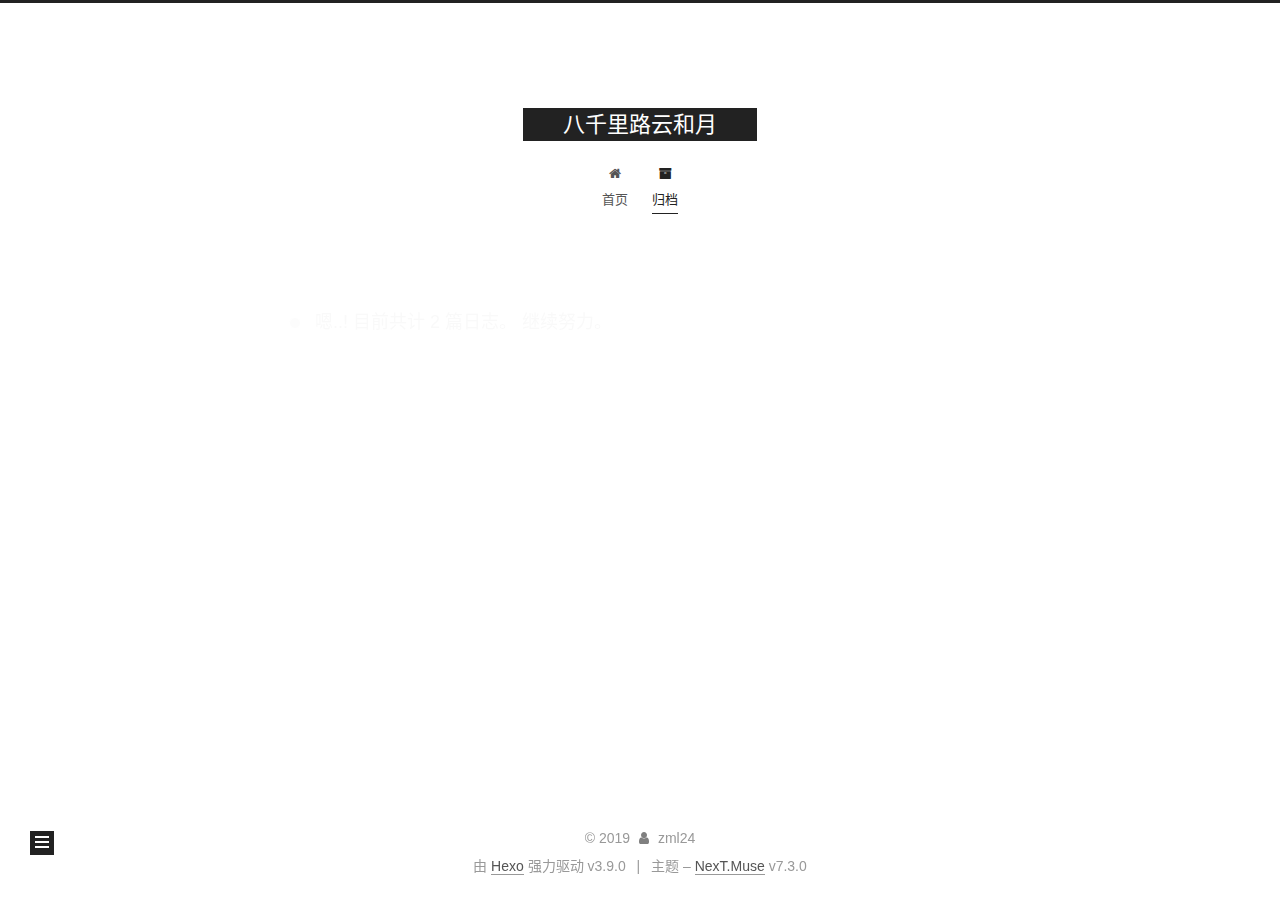
==== commit b02eb82e: "Site updated: 2019-08-17 15:24:57" ====
--- a/archives/index.html
+++ b/archives/index.html
@@ -4,7 +4,7 @@
 
 
 
-<html class="theme-next muse use-motion" lang="en">
+<html class="theme-next muse use-motion" lang="zh-CN">
 <head>
   <meta charset="UTF-8">
 <meta name="generator" content="Hexo 3.9.0">
@@ -48,20 +48,20 @@
     path: '',
     motion: {"enable":true,"async":false,"transition":{"post_block":"fadeIn","post_header":"slideDownIn","post_body":"slideDownIn","coll_header":"slideLeftIn","sidebar":"slideUpIn"}},
     translation: {
-      copy_button: 'Copy',
-      copy_success: 'Copied',
-      copy_failure: 'Copy failed'
+      copy_button: '复制',
+      copy_success: '复制成功',
+      copy_failure: '复制失败'
     }
   };
 </script>
 
   <meta property="og:type" content="website">
-<meta property="og:title" content="Hexo">
+<meta property="og:title" content="八千里路云和月">
 <meta property="og:url" content="http://yoursite.com/archives/index.html">
-<meta property="og:site_name" content="Hexo">
-<meta property="og:locale" content="en">
+<meta property="og:site_name" content="八千里路云和月">
+<meta property="og:locale" content="zh-CN">
 <meta name="twitter:card" content="summary">
-<meta name="twitter:title" content="Hexo">
+<meta name="twitter:title" content="八千里路云和月">
   <link rel="canonical" href="http://yoursite.com/archives/">
 
 
@@ -76,7 +76,7 @@
   };
 </script>
 
-  <title>Archive | Hexo</title>
+  <title>归档 | 八千里路云和月</title>
   
 
 
@@ -113,7 +113,7 @@
 
 </head>
 
-<body itemscope itemtype="http://schema.org/WebPage" lang="en">
+<body itemscope itemtype="http://schema.org/WebPage" lang="zh-CN">
 
   <div class="container sidebar-position-left">
     <div class="headband"></div>
@@ -125,14 +125,14 @@
     <div class="custom-logo-site-title">
       <a href="/" class="brand" rel="start">
         <span class="logo-line-before"><i></i></span>
-        <span class="site-title">Hexo</span>
+        <span class="site-title">八千里路云和月</span>
         <span class="logo-line-after"><i></i></span>
       </a>
     </div>
   </div>
 
   <div class="site-nav-toggle">
-    <button aria-label="Toggle navigation bar">
+    <button aria-label="切换导航栏">
       <span class="btn-bar"></span>
       <span class="btn-bar"></span>
       <span class="btn-bar"></span>
@@ -152,7 +152,7 @@
       
     
 
-    <a href="/" rel="section"><i class="menu-item-icon fa fa-fw fa-home"></i> <br>Home</a>
+    <a href="/" rel="section"><i class="menu-item-icon fa fa-fw fa-home"></i> <br>首页</a>
 
   </li>
       
@@ -163,7 +163,7 @@
       
     
 
-    <a href="/archives/" rel="section"><i class="menu-item-icon fa fa-fw fa-archive"></i> <br>Archives</a>
+    <a href="/archives/" rel="section"><i class="menu-item-icon fa fa-fw fa-archive"></i> <br>归档</a>
 
   </li>
   </ul>
@@ -207,7 +207,7 @@
         
           
         
-        Um..! 1 post. Keep on posting.
+        嗯..! 目前共计 2 篇日志。 继续努力。
       </span>
       
 
@@ -222,6 +222,37 @@
     <div class="collection-title">
       <h1 class="archive-year" id="archive-year-2019">2019</h1>
     </div>
+  
+  
+
+  <article class="post" itemscope itemtype="http://schema.org/Article">
+    <header class="post-header">
+
+      <h2 class="post-title">
+        
+          <a class="post-title-link" href="/2019/08/17/Hexo-based-Github-Pages/" itemprop="url">
+            <span itemprop="name">配置基于Hexo的Github Pages</span>
+          </a>
+        
+      </h2>
+
+      <div class="post-meta">
+        <time class="post-time" itemprop="dateCreated"
+              datetime="2019-08-17T14:54:59+08:00"
+              content="2019-08-17">
+          08-17
+        </time>
+      </div>
+
+    </header>
+  </article>
+
+
+
+  
+  
+  
+
   
   
 
@@ -281,7 +312,7 @@
         <div class="site-overview">
 
           <div class="site-author motion-element" itemprop="author" itemscope itemtype="http://schema.org/Person">
-  <p class="site-author-name" itemprop="name">John Doe</p>
+  <p class="site-author-name" itemprop="name">zml24</p>
   <div class="site-description motion-element" itemprop="description"></div>
 </div>
   <nav class="site-state motion-element">
@@ -289,8 +320,8 @@
         
           <a href="/archives/">
         
-          <span class="site-state-item-count">1</span>
-          <span class="site-state-item-name">posts</span>
+          <span class="site-state-item-count">2</span>
+          <span class="site-state-item-name">日志</span>
         </a>
       </div>
     
@@ -316,11 +347,11 @@
   <span class="with-love" id="animate">
     <i class="fa fa-user"></i>
   </span>
-  <span class="author" itemprop="copyrightHolder">John Doe</span>
+  <span class="author" itemprop="copyrightHolder">zml24</span>
 </div>
-  <div class="powered-by">Powered by <a href="https://hexo.io" class="theme-link" rel="noopener" target="_blank">Hexo</a> v3.9.0</div>
+  <div class="powered-by">由 <a href="https://hexo.io" class="theme-link" rel="noopener" target="_blank">Hexo</a> 强力驱动 v3.9.0</div>
   <span class="post-meta-divider">|</span>
-  <div class="theme-info">Theme – <a href="https://theme-next.org" class="theme-link" rel="noopener" target="_blank">NexT.Muse</a> v7.3.0</div>
+  <div class="theme-info">主题 – <a href="https://theme-next.org" class="theme-link" rel="noopener" target="_blank">NexT.Muse</a> v7.3.0</div>
 
         
 
--- a/css/main.css
+++ b/css/main.css
@@ -1637,7 +1637,7 @@
 }
 .links-of-author a::before,
 .links-of-author span.exturl::before {
-  background: #6f5096;
+  background: #d5ffbb;
   border-radius: 50%;
   content: ' ';
   display: inline-block;
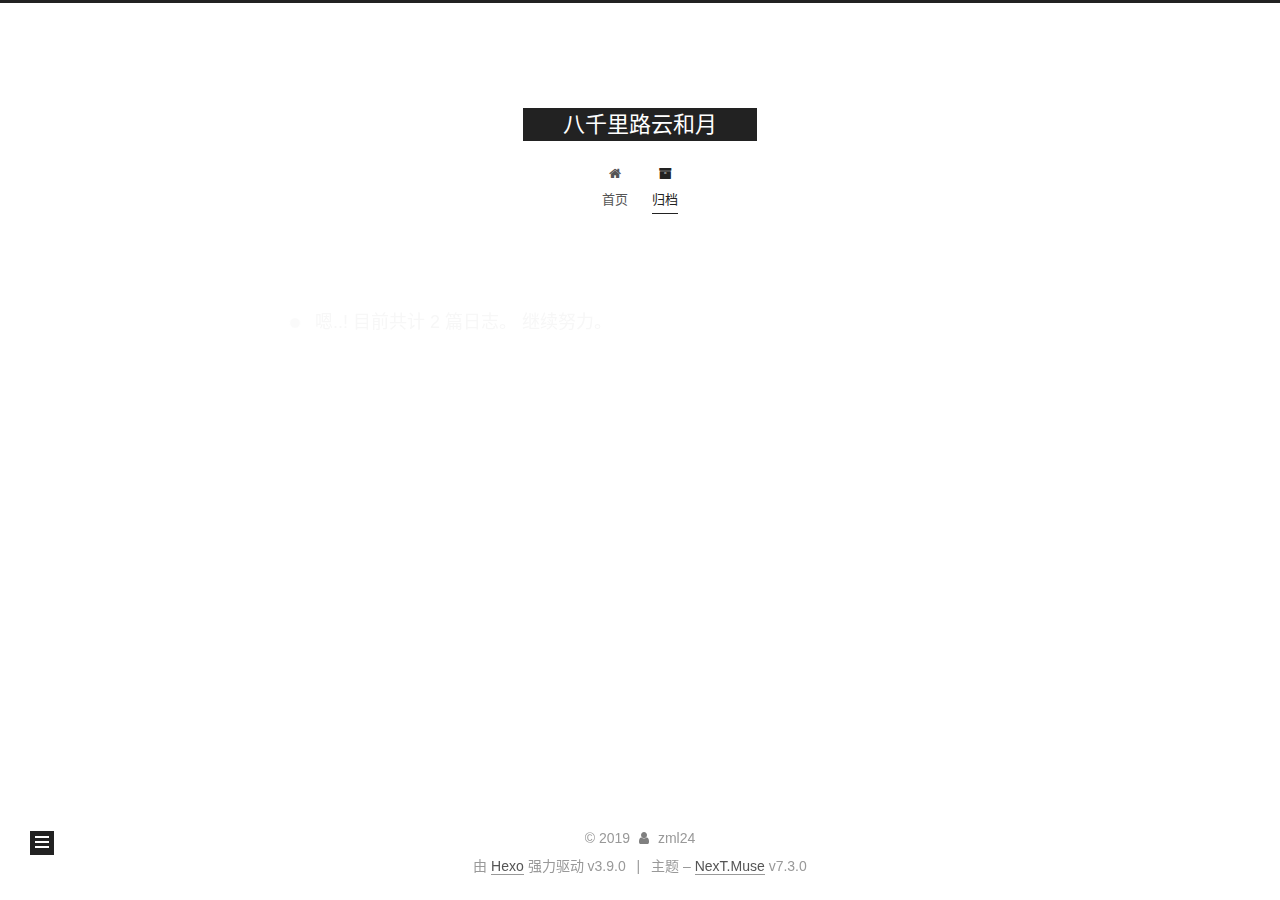
==== commit 7f260cfa: "Site updated: 2019-08-17 15:39:53" ====
--- a/archives/index.html
+++ b/archives/index.html
@@ -230,7 +230,38 @@
 
       <h2 class="post-title">
         
-          <a class="post-title-link" href="/2019/08/17/Hexo-based-Github-Pages/" itemprop="url">
+          <a class="post-title-link" href="/2019/08/17/命令行刷LeetCode/" itemprop="url">
+            <span itemprop="name">命令行刷LeetCode</span>
+          </a>
+        
+      </h2>
+
+      <div class="post-meta">
+        <time class="post-time" itemprop="dateCreated"
+              datetime="2019-08-17T15:26:34+08:00"
+              content="2019-08-17">
+          08-17
+        </time>
+      </div>
+
+    </header>
+  </article>
+
+
+
+  
+  
+  
+
+  
+  
+
+  <article class="post" itemscope itemtype="http://schema.org/Article">
+    <header class="post-header">
+
+      <h2 class="post-title">
+        
+          <a class="post-title-link" href="/2019/08/17/配置基于Hexo的Github Pages/" itemprop="url">
             <span itemprop="name">配置基于Hexo的Github Pages</span>
           </a>
         
@@ -239,37 +270,6 @@
       <div class="post-meta">
         <time class="post-time" itemprop="dateCreated"
               datetime="2019-08-17T14:54:59+08:00"
-              content="2019-08-17">
-          08-17
-        </time>
-      </div>
-
-    </header>
-  </article>
-
-
-
-  
-  
-  
-
-  
-  
-
-  <article class="post" itemscope itemtype="http://schema.org/Article">
-    <header class="post-header">
-
-      <h2 class="post-title">
-        
-          <a class="post-title-link" href="/2019/08/17/hello-world/" itemprop="url">
-            <span itemprop="name">Hello World</span>
-          </a>
-        
-      </h2>
-
-      <div class="post-meta">
-        <time class="post-time" itemprop="dateCreated"
-              datetime="2019-08-17T14:28:02+08:00"
               content="2019-08-17">
           08-17
         </time>
--- a/css/main.css
+++ b/css/main.css
@@ -1637,7 +1637,7 @@
 }
 .links-of-author a::before,
 .links-of-author span.exturl::before {
-  background: #d5ffbb;
+  background: #42f9cf;
   border-radius: 50%;
   content: ' ';
   display: inline-block;
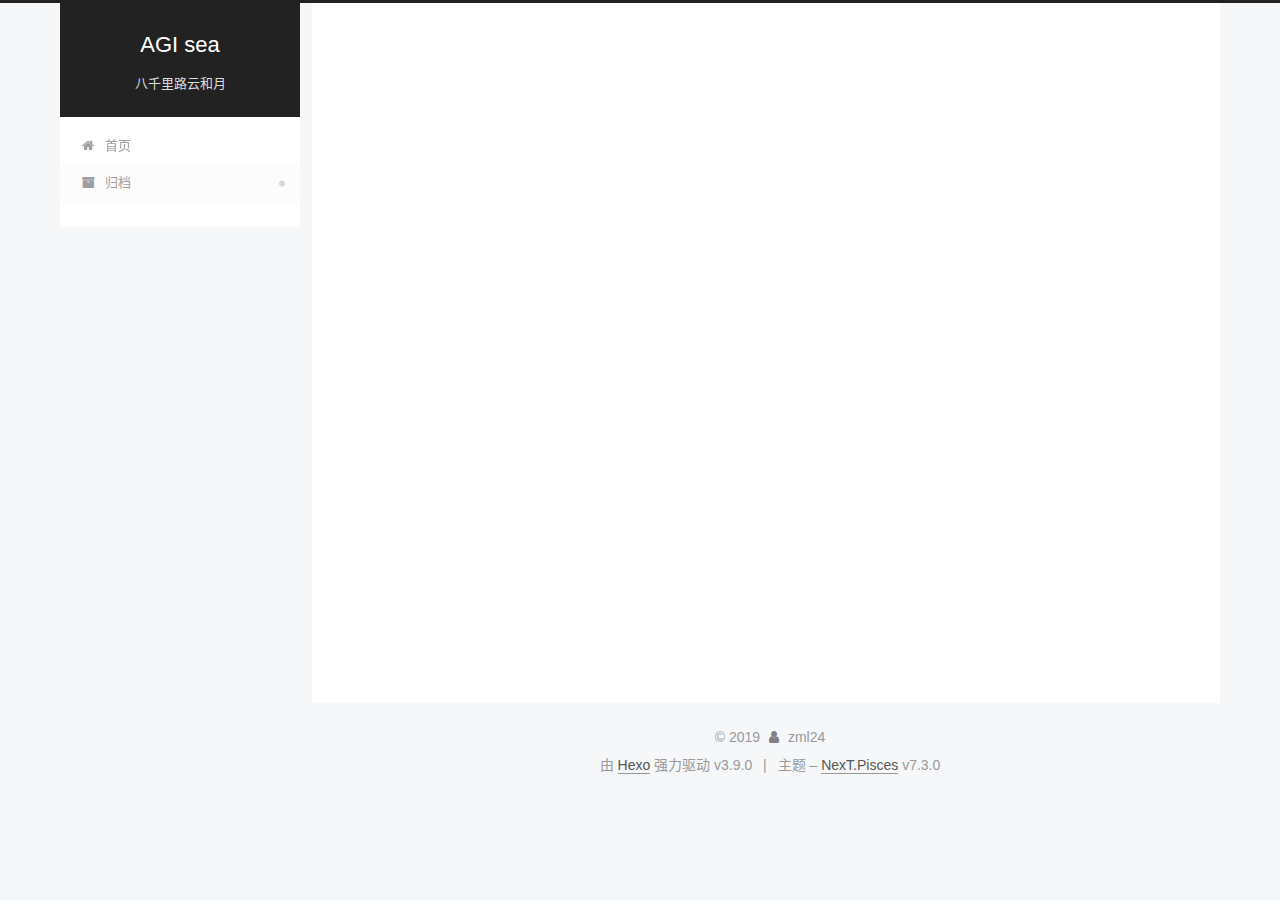
==== commit 07fff3a1: "Site updated: 2019-08-17 16:13:43" ====
--- a/archives/index.html
+++ b/archives/index.html
@@ -4,7 +4,7 @@
 
 
 
-<html class="theme-next muse use-motion" lang="zh-CN">
+<html class="theme-next pisces use-motion" lang="zh-CN">
 <head>
   <meta charset="UTF-8">
 <meta name="generator" content="Hexo 3.9.0">
@@ -26,7 +26,7 @@
   var NexT = window.NexT || {};
   var CONFIG = {
     root: '/',
-    scheme: 'Muse',
+    scheme: 'Pisces',
     version: '7.3.0',
     exturl: false,
     sidebar: {"position":"left","display":"post","offset":12,"onmobile":false},
@@ -56,12 +56,12 @@
 </script>
 
   <meta property="og:type" content="website">
-<meta property="og:title" content="八千里路云和月">
+<meta property="og:title" content="AGI sea">
 <meta property="og:url" content="http://yoursite.com/archives/index.html">
-<meta property="og:site_name" content="八千里路云和月">
+<meta property="og:site_name" content="AGI sea">
 <meta property="og:locale" content="zh-CN">
 <meta name="twitter:card" content="summary">
-<meta name="twitter:title" content="八千里路云和月">
+<meta name="twitter:title" content="AGI sea">
   <link rel="canonical" href="http://yoursite.com/archives/">
 
 
@@ -76,7 +76,7 @@
   };
 </script>
 
-  <title>归档 | 八千里路云和月</title>
+  <title>归档 | AGI sea</title>
   
 
 
@@ -125,10 +125,12 @@
     <div class="custom-logo-site-title">
       <a href="/" class="brand" rel="start">
         <span class="logo-line-before"><i></i></span>
-        <span class="site-title">八千里路云和月</span>
+        <span class="site-title">AGI sea</span>
         <span class="logo-line-after"><i></i></span>
       </a>
     </div>
+        <p class="site-subtitle">八千里路云和月</p>
+      
   </div>
 
   <div class="site-nav-toggle">
@@ -168,20 +170,6 @@
   </li>
   </ul>
 
-    
-
-    
-    
-      
-      
-    
-      
-      
-    
-    
-
-  
-
 </nav>
 </div>
     </header>
@@ -192,6 +180,20 @@
     <main id="main" class="main">
       <div class="main-inner">
         <div class="content-wrap">
+            
+
+    
+    
+      
+      
+    
+      
+      
+    
+    
+
+  
+
           <div id="content" class="content page-archive">
             
 
@@ -326,6 +328,30 @@
       </div>
     
   </nav>
+  <div class="links-of-author motion-element">
+      <span class="links-of-author-item">
+      
+      
+        
+      
+      
+        
+      
+        <a href="https://github.com/zml24" title="GitHub &rarr; https://github.com/zml24" rel="noopener" target="_blank"><i class="fa fa-fw fa-github"></i>GitHub</a>
+      </span>
+    
+      <span class="links-of-author-item">
+      
+      
+        
+      
+      
+        
+      
+        <a href="/zml24@pku.edu.cn" title="E-Mail &rarr; zml24@pku.edu.cn"><i class="fa fa-fw fa-envelope"></i>E-Mail</a>
+      </span>
+    
+  </div>
 
 
 
@@ -351,7 +377,7 @@
 </div>
   <div class="powered-by">由 <a href="https://hexo.io" class="theme-link" rel="noopener" target="_blank">Hexo</a> 强力驱动 v3.9.0</div>
   <span class="post-meta-divider">|</span>
-  <div class="theme-info">主题 – <a href="https://theme-next.org" class="theme-link" rel="noopener" target="_blank">NexT.Muse</a> v7.3.0</div>
+  <div class="theme-info">主题 – <a href="https://theme-next.org" class="theme-link" rel="noopener" target="_blank">NexT.Pisces</a> v7.3.0</div>
 
         
 
@@ -380,7 +406,7 @@
 
 <script src="/js/utils.js?v=7.3.0"></script><script src="/js/motion.js?v=7.3.0"></script>
 
-<script src="/js/schemes/muse.js?v=7.3.0"></script>
+<script src="/js/schemes/pisces.js?v=7.3.0"></script>
 
 
 <script src="/js/next-boot.js?v=7.3.0"></script>
--- a/css/main.css
+++ b/css/main.css
@@ -151,7 +151,7 @@
   color: #fff;
 }
 body {
-  background: #fff;
+  background: #f5f7f9;
   color: #555;
   font-family: 'Lato', "PingFang SC", "Microsoft YaHei", sans-serif;
   font-size: 1em;
@@ -369,30 +369,30 @@
 .header-inner {
   margin: 0 auto;
   padding: 100px 0 70px;
-  width: 700px;
+  width: calc(100% - 20px);
 }
 @media (min-width: 1200px) {
   .container .header-inner {
-    width: 800px;
+    width: 1160px;
   }
 }
 @media (min-width: 1600px) {
   .container .header-inner {
-    width: 900px;
+    width: 73%;
   }
 }
 .main-inner {
   margin: 0 auto;
-  width: 700px;
+  width: calc(100% - 20px);
 }
 @media (min-width: 1200px) {
   .container .main-inner {
-    width: 800px;
+    width: 1160px;
   }
 }
 @media (min-width: 1600px) {
   .container .main-inner {
-    width: 900px;
+    width: 73%;
   }
 }
 .footer {
@@ -401,16 +401,16 @@
 .footer-inner {
   box-sizing: border-box;
   margin: 0 auto;
-  width: 700px;
+  width: calc(100% - 20px);
 }
 @media (min-width: 1200px) {
   .container .footer-inner {
-    width: 800px;
+    width: 1160px;
   }
 }
 @media (min-width: 1600px) {
   .container .footer-inner {
-    width: 900px;
+    width: 73%;
   }
 }
 pre,
@@ -852,10 +852,10 @@
   color: #d9534f;
 }
 .btn {
-  background: #222;
-  border: 2px solid #222;
-  border-radius: 0;
-  color: #fff;
+  background: #fff;
+  border: 2px solid #555;
+  border-radius: 2px;
+  color: #555;
   display: inline-block;
   font-size: 0.875em;
   padding: 0 20px;
@@ -867,9 +867,9 @@
   line-height: 2;
 }
 .btn:hover {
-  background: #fff;
+  background: #222;
   border-color: #222;
-  color: #222;
+  color: #fff;
 }
 .btn +.btn {
   margin: 0 0 8px 8px;
@@ -975,9 +975,9 @@
   margin: 0.1em 0.2em;
 }
 .comment-button-group .comment-button.active {
-  background: #fff;
+  background: #222;
   border-color: #222;
-  color: #222;
+  color: #fff;
 }
 .comment-position {
   display: none;
@@ -1003,7 +1003,7 @@
   color: #fff;
   cursor: pointer;
   font-size: 12px;
-  opacity: 1;
+  opacity: 0.6;
   padding: 0 6px;
   position: fixed;
   right: 30px;
@@ -1016,10 +1016,10 @@
   transition-timing-function: ease-in-out;
 }
 .back-to-top:hover {
-  color: #87daff;
+  color: #fc6423;
 }
 .back-to-top.back-to-top-on {
-  bottom: 19px;
+  bottom: 30px;
 }
 @media (max-width: 991px) {
   .back-to-top {
@@ -1073,7 +1073,7 @@
   vertical-align: top;
 }
 .site-subtitle {
-  color: #999;
+  color: #ddd;
   font-size: 0.8125em;
   margin-top: 10px;
 }
@@ -1604,23 +1604,23 @@
   display: inline-block;
 }
 .site-author-image {
-  border: 2px solid #333;
+  border: 1px solid #eee;
   display: block;
   height: auto;
   margin: 0 auto;
-  max-width: 96px;
+  max-width: 120px;
   padding: 2px;
 }
 .site-author-name {
-  color: #f5f5f5;
-  font-weight: normal;
-  margin: 5px 0 0;
+  color: #222;
+  font-weight: 600;
+  margin: 0;
   text-align: center;
 }
 .site-description {
   color: #999;
-  font-size: 1em;
-  margin-top: 5px;
+  font-size: 0.8125em;
+  margin-top: 0;
   text-align: center;
 }
 .links-of-author {
@@ -1637,7 +1637,7 @@
 }
 .links-of-author a::before,
 .links-of-author span.exturl::before {
-  background: #42f9cf;
+  background: #c8ff06;
   border-radius: 50%;
   content: ' ';
   display: inline-block;
@@ -1733,14 +1733,14 @@
   margin-left: 10px;
 }
 .sidebar-nav li:hover {
-  color: #f5f5f5;
+  color: #fc6423;
 }
 .sidebar-nav .sidebar-nav-active {
-  border-bottom-color: #87daff;
-  color: #87daff;
+  border-bottom-color: #fc6423;
+  color: #fc6423;
 }
 .sidebar-nav .sidebar-nav-active:hover {
-  color: #87daff;
+  color: #fc6423;
 }
 .sidebar-panel {
   display: none;
@@ -1781,7 +1781,7 @@
   margin-top: 0;
 }
 .sidebar-toggle:hover .sidebar-toggle-line {
-  background: #87daff;
+  background: #fc6423;
 }
 .post-toc-empty {
   color: #666;
@@ -1807,13 +1807,13 @@
   transition-delay: 0s;
   transition-duration: 0.2s;
   transition-timing-function: ease-in-out;
-  border-bottom-color: #555;
-  color: #999;
+  border-bottom-color: #ccc;
+  color: #666;
   transition-property: all;
 }
 .post-toc ol a:hover {
-  border-bottom-color: #ccc;
-  color: #ccc;
+  border-bottom-color: #000;
+  color: #000;
 }
 .post-toc .nav-item {
   overflow: hidden;
@@ -1834,14 +1834,14 @@
   display: block;
 }
 .post-toc .nav .active > a {
-  border-bottom-color: #87daff;
-  color: #87daff;
+  border-bottom-color: #fc6423;
+  color: #fc6423;
 }
 .post-toc .nav .active-current > a {
-  color: #87daff;
+  color: #fc6423;
 }
 .post-toc .nav .active-current > a:hover {
-  color: #87daff;
+  color: #fc6423;
 }
 .site-state {
   display: flex;
@@ -1853,7 +1853,7 @@
   white-space: nowrap;
 }
 .site-state-item {
-  border-left: 1px solid #333;
+  border-left: 1px solid #eee;
   padding: 0 15px;
 }
 .site-state-item:first-child {
@@ -1865,13 +1865,13 @@
 .site-state-item-count {
   color: inherit;
   display: block;
-  font-size: 1.25em;
+  font-size: 1em;
   font-weight: 600;
   text-align: center;
 }
 .site-state-item-name {
-  color: inherit;
-  font-size: 0.875em;
+  color: #999;
+  font-size: 0.8125em;
 }
 .footer {
   color: #999;
@@ -2171,138 +2171,409 @@
 .tag-cloud a:hover {
   color: #222 !important;
 }
+.header {
+  margin: 0 auto;
+  position: relative;
+  width: calc(100% - 20px);
+}
+@media (min-width: 1200px) {
+  .header {
+    width: 1160px;
+  }
+}
+@media (min-width: 1600px) {
+  .header {
+    width: 73%;
+  }
+}
+@media (max-width: 991px) {
+  .header {
+    width: auto;
+  }
+}
+.header-inner {
+  background: #fff;
+  border-radius: initial;
+  box-shadow: initial;
+  overflow: hidden;
+  padding: 0;
+  position: absolute;
+  top: 0;
+  width: 240px;
+}
+@media (min-width: 1200px) {
+  .container .header-inner {
+    width: 240px;
+  }
+}
+@media (max-width: 991px) {
+  .header-inner {
+    border-radius: initial;
+    position: relative;
+    width: auto;
+  }
+}
+.main::before,
+.main::after {
+  content: ' ';
+  display: table;
+}
+.main::after {
+  clear: both;
+}
+@media (max-width: 991px) {
+  .container .main-inner {
+    width: auto;
+  }
+}
+.content-wrap {
+  background: #fff;
+  border-radius: initial;
+  box-shadow: initial;
+  box-sizing: border-box;
+  float: right;
+  min-height: 700px;
+  padding: 40px;
+  width: calc(100% - 252px);
+}
+@media (min-width: 768px) and (max-width: 991px) {
+  .content-wrap {
+    border-radius: initial;
+    padding: 20px;
+    width: 100%;
+  }
+}
 @media (max-width: 767px) {
-  .header-inner,
-  .container .main-inner,
+  .content-wrap {
+    border-radius: initial;
+    min-height: auto;
+    padding: 20px;
+    width: 100%;
+  }
+}
+.sidebar {
+  background: #f5f7f9;
+  box-shadow: none;
+  float: left;
+  margin-left: -100%;
+  position: static;
+  width: 240px;
+}
+@media (max-width: 991px) {
+  .sidebar {
+    display: none;
+  }
+}
+.sidebar-toggle {
+  display: none;
+}
+.footer-inner {
+  padding-left: 260px;
+}
+@media (max-width: 991px) {
   .footer-inner {
+    padding-left: 0 !important;
+    padding-right: 0 !important;
     width: auto;
   }
 }
-@media (max-width: 767px) {
-  .header-inner {
-    padding: 50px 0 35px;
-  }
-}
-embed {
-  display: block;
-  margin: 0 auto 25px auto;
-}
-.custom-logo .site-meta-headline {
-  text-align: center;
-}
-.custom-logo .brand {
+.sidebar-position-right .header-inner {
+  right: 0;
+}
+.sidebar-position-right .content-wrap {
+  float: left;
+}
+.sidebar-position-right .sidebar {
+  float: right;
+}
+.sidebar-position-right .footer-inner {
+  padding-left: 0;
+  padding-right: 260px;
+}
+.site-brand-wrapper {
+  position: relative;
+}
+.site-meta {
+  background: #222;
+  color: #fff;
+  padding: 20px 0;
+}
+@media (max-width: 991px) {
+  .site-meta {
+    box-shadow: 0 0 16px rgba(0,0,0,0.5);
+  }
+}
+.brand {
   background: none;
-}
-.custom-logo .site-title {
-  color: #222;
-  margin: 10px auto 0;
-}
-.custom-logo .site-title a {
-  border: none;
+  padding: 0;
+}
+.brand:hover {
+  color: #fff;
+}
+.site-subtitle {
+  font-weight: initial;
+  margin: 10px 10px 0;
 }
 .custom-logo-image {
-  background: #fff;
-  margin: 0 auto;
-  max-width: 150px;
-  padding: 5px;
-}
-@media (max-width: 767px) {
+  margin-top: 20px;
+}
+@media (max-width: 991px) {
+  .custom-logo-image {
+    display: none;
+  }
+}
+.site-nav-toggle {
+  left: 20px;
+  top: 50%;
+  transform: translateY(-50%);
+}
+@media (min-width: 768px) and (max-width: 991px) {
+  .site-nav-toggle {
+    display: block;
+  }
+}
+.site-nav {
+  border-top: none;
+}
+@media (min-width: 768px) and (max-width: 991px) {
   .site-nav {
-    background: #fff;
-    border-bottom: 1px solid #ddd;
-    left: 0;
-    margin: 0;
-    padding: 0;
-    width: 100%;
-    z-index: 1030;
-  }
-}
-.site-nav-toggle {
-  top: 50px;
-}
-@media (max-width: 767px) {
-  .menu {
-    text-align: left;
+    display: none !important;
+  }
+}
+@media (min-width: 768px) and (max-width: 991px) {
+  .site-nav-on {
+    display: block !important;
   }
 }
 .menu-item-active a,
 .menu .menu-item a:hover,
 .menu .menu-item span.exturl:hover {
-  border-bottom-color: #222 !important;
-  color: #222;
-}
-@media (max-width: 767px) {
-  .menu-item-active a,
-  .menu .menu-item a:hover,
-  .menu .menu-item span.exturl:hover {
-    border-bottom: 1px dotted #ddd !important;
-  }
-}
-@media (max-width: 767px) {
-  .menu .menu-item {
-    display: block;
-    margin: 0 10px;
-    vertical-align: top;
-  }
-}
-.menu .menu-item .badge {
-  background-color: #eee;
-  display: inline-block;
-  font-weight: 700;
-  line-height: 1;
-  margin-left: 5px;
-  padding: 1px 4px;
-  text-align: center;
-  white-space: nowrap;
-}
-@media (max-width: 767px) {
-  .menu .menu-item .badge {
-    float: right;
-    margin: 0.35em 0 0 0;
-  }
-}
-@media (max-width: 767px) {
-  .menu .menu-item br {
-    display: none;
-  }
-}
-@media (max-width: 767px) {
-  .menu .menu-item a,
-  .menu .menu-item span.exturl {
-    padding: 5px 10px;
-  }
+  background: #f9f9f9;
+  border-bottom-color: #fff;
+}
+.menu-item-active a::after,
+.menu .menu-item a:hover::after,
+.menu .menu-item span.exturl:hover::after {
+  background-color: #bbb;
+  border-radius: 50%;
+  content: ' ';
+  height: 6px;
+  margin-top: -3px;
+  position: absolute;
+  right: 15px;
+  top: 50%;
+  width: 6px;
+}
+.menu .menu-item {
+  display: block;
+  margin: 0;
+}
+.menu .menu-item a,
+.menu .menu-item span.exturl {
+  box-sizing: border-box;
+  line-height: inherit;
+  padding: 5px 20px;
+  position: relative;
+  text-align: left;
+  transition-property: background-color;
+  transition-delay: 0s;
+  transition-duration: 0.2s;
+  transition-timing-function: ease-in-out;
 }
 @media (hover: none) {
   .menu .menu-item a:hover,
   .menu .menu-item span.exturl:hover {
-    border-bottom-color: transparent !important;
-  }
-}
-@media (min-width: 768px) and (max-width: 991px) {
-  .menu .menu-item .fa {
-    width: 100%;
-  }
-}
-@media (min-width: 992px) {
-  .menu .menu-item .fa {
-    width: 100%;
-  }
+    background: none;
+  }
+}
+.menu .menu-item .badge {
+  background-color: #ccc;
+  border-radius: 10px;
+  color: #fff;
+  display: inline-block;
+  float: right;
+  font-weight: 700;
+  line-height: 1;
+  margin: 0.35em 0 0 0;
+  padding: 2px 5px;
+  text-align: center;
+  text-shadow: 1px 1px 0 rgba(0,0,0,0.1);
+  vertical-align: middle;
+  white-space: nowrap;
+}
+.menu .menu-item br {
+  display: none;
+}
+.btn-bar {
+  background-color: #fff;
+}
+.sub-menu {
+  background: #fff !important;
+  border-bottom: 1px solid #ddd;
+  margin: 0;
+  padding: 6px 0;
+}
+.sub-menu .menu-item {
+  display: inline-block !important;
+}
+.sub-menu .menu-item a,
+.sub-menu .menu-item span.exturl {
+  margin: 5px 10px;
+  padding: initial !important;
+}
+.sub-menu .menu-item a:hover,
+.sub-menu .menu-item span.exturl:hover {
+  background: initial !important;
+  color: #fc6423;
+}
+.sub-menu .menu-item-active a {
+  background: #fff !important;
+  border-bottom-color: #fc6423;
+  color: #fc6423;
+}
+.sub-menu .menu-item-active a:hover {
+  background: #fff !important;
+  border-bottom-color: #fc6423;
+}
+.sub-menu .menu-item-active a::after {
+  content: initial;
+}
+.use-motion .sidebar .motion-element {
+  opacity: 1;
 }
 .sidebar {
-  left: 0;
+  bottom: auto;
   right: auto;
 }
-.sidebar-toggle,
-.back-to-top {
-  left: 30px;
-  right: auto;
-}
-@media (max-width: 991px) {
-  .sidebar-toggle,
-  .back-to-top {
-    left: 20px;
-  }
+.sidebar a,
+.sidebar span.exturl {
+  color: #555;
+}
+.sidebar a:hover,
+.sidebar span.exturl:hover {
+  border-bottom-color: #222;
+  color: #222;
+}
+.sidebar-inner {
+  background: #fff;
+  border-radius: initial;
+  box-shadow: initial;
+  box-sizing: border-box;
+  color: #555;
+  width: 240px;
+  opacity: 0;
+}
+.sidebar-inner.affix {
+  position: fixed;
+  top: 12px;
+}
+.sidebar-inner.affix-bottom {
+  position: absolute;
+}
+.site-overview {
+  text-align: left;
+}
+.site-author::before,
+.site-author::after {
+  content: ' ';
+  display: table;
+}
+.site-author::after {
+  clear: both;
+}
+.site-state-item {
+  padding: 0 10px;
+}
+.feed-link,
+.chat {
+  border-bottom: 1px dotted #ccc;
+  border-top: 1px dotted #ccc;
+  text-align: center;
+}
+.feed-link a,
+.chat a {
+  border: none !important;
+  color: #fc6423;
+  display: block;
+}
+.feed-link a:hover,
+.chat a:hover {
+  background: none;
+  color: #e34603;
+}
+.feed-link a:hover .fa,
+.chat a:hover .fa {
+  color: #e34603;
+}
+.links-of-author {
+  display: flex;
+  flex-wrap: wrap;
+  justify-content: center;
+}
+.links-of-author-item {
+  margin: 5px 0 0;
+  width: 50%;
+}
+.links-of-author-item a,
+.links-of-author-item span.exturl {
+  box-sizing: border-box;
+  display: inline-block;
+  margin-bottom: 0;
+  margin-right: 0;
+  max-width: 216px;
+  overflow: hidden;
+  padding: 0 5px;
+  text-overflow: ellipsis;
+  white-space: nowrap;
+}
+.links-of-author-item a,
+.links-of-author-item span.exturl {
+  border-bottom: none;
+  display: block;
+  text-decoration: none;
+}
+.links-of-author-item a::before,
+.links-of-author-item span.exturl::before {
+  display: none;
+}
+.links-of-author-item a:hover,
+.links-of-author-item span.exturl:hover {
+  background: #eee;
+  border-radius: 4px;
+}
+.links-of-author-item .fa {
+  margin-right: 2px;
+}
+.links-of-blogroll {
+  padding: 3px 0 0;
+  text-align: center;
+}
+.links-of-blogroll-item {
+  padding: 0;
+}
+.links-of-blogroll-inline::before,
+.links-of-blogroll-inline::after {
+  content: ' ';
+  display: table;
+}
+.links-of-blogroll-inline::after {
+  clear: both;
 }
 .links-of-blogroll-inline .links-of-blogroll-item {
-  display: inline-block;
-}
+  margin: 5px 0 0;
+  width: 50%;
+  display: inline-block;
+  width: unset;
+}
+.links-of-blogroll-inline .links-of-blogroll-item a,
+.links-of-blogroll-inline .links-of-blogroll-item span.exturl {
+  box-sizing: border-box;
+  display: inline-block;
+  margin-bottom: 0;
+  margin-right: 0;
+  max-width: 216px;
+  overflow: hidden;
+  padding: 0 5px;
+  text-overflow: ellipsis;
+  white-space: nowrap;
+}
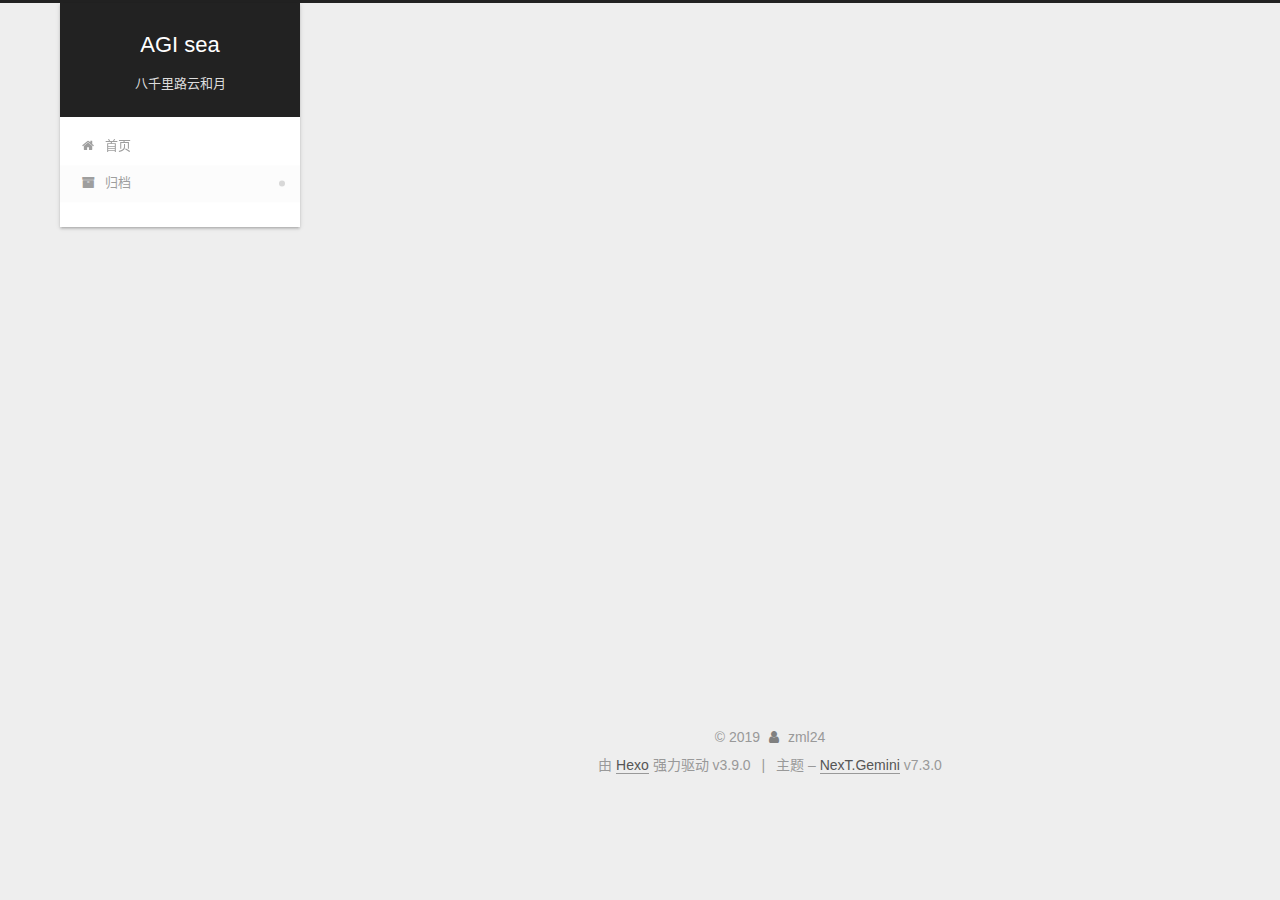
==== commit 42acb9c4: "Site updated: 2019-08-17 16:16:14" ====
--- a/archives/index.html
+++ b/archives/index.html
@@ -4,7 +4,7 @@
 
 
 
-<html class="theme-next pisces use-motion" lang="zh-CN">
+<html class="theme-next gemini use-motion" lang="zh-CN">
 <head>
   <meta charset="UTF-8">
 <meta name="generator" content="Hexo 3.9.0">
@@ -26,7 +26,7 @@
   var NexT = window.NexT || {};
   var CONFIG = {
     root: '/',
-    scheme: 'Pisces',
+    scheme: 'Gemini',
     version: '7.3.0',
     exturl: false,
     sidebar: {"position":"left","display":"post","offset":12,"onmobile":false},
@@ -377,7 +377,7 @@
 </div>
   <div class="powered-by">由 <a href="https://hexo.io" class="theme-link" rel="noopener" target="_blank">Hexo</a> 强力驱动 v3.9.0</div>
   <span class="post-meta-divider">|</span>
-  <div class="theme-info">主题 – <a href="https://theme-next.org" class="theme-link" rel="noopener" target="_blank">NexT.Pisces</a> v7.3.0</div>
+  <div class="theme-info">主题 – <a href="https://theme-next.org" class="theme-link" rel="noopener" target="_blank">NexT.Gemini</a> v7.3.0</div>
 
         
 
@@ -409,6 +409,7 @@
 <script src="/js/schemes/pisces.js?v=7.3.0"></script>
 
 
+
 <script src="/js/next-boot.js?v=7.3.0"></script>
 
 
--- a/css/main.css
+++ b/css/main.css
@@ -151,7 +151,7 @@
   color: #fff;
 }
 body {
-  background: #f5f7f9;
+  background: #eee;
   color: #555;
   font-family: 'Lato', "PingFang SC", "Microsoft YaHei", sans-serif;
   font-size: 1em;
@@ -1637,7 +1637,7 @@
 }
 .links-of-author a::before,
 .links-of-author span.exturl::before {
-  background: #c8ff06;
+  background: #4bfff2;
   border-radius: 50%;
   content: ' ';
   display: inline-block;
@@ -2194,7 +2194,7 @@
 .header-inner {
   background: #fff;
   border-radius: initial;
-  box-shadow: initial;
+  box-shadow: 0 2px 2px 0 rgba(0,0,0,0.12), 0 3px 1px -2px rgba(0,0,0,0.06), 0 1px 5px 0 rgba(0,0,0,0.12);
   overflow: hidden;
   padding: 0;
   position: absolute;
@@ -2229,7 +2229,7 @@
 .content-wrap {
   background: #fff;
   border-radius: initial;
-  box-shadow: initial;
+  box-shadow: 0 2px 2px 0 rgba(0,0,0,0.12), 0 3px 1px -2px rgba(0,0,0,0.06), 0 1px 5px 0 rgba(0,0,0,0.12);
   box-sizing: border-box;
   float: right;
   min-height: 700px;
@@ -2252,7 +2252,7 @@
   }
 }
 .sidebar {
-  background: #f5f7f9;
+  background: #eee;
   box-shadow: none;
   float: left;
   margin-left: -100%;
@@ -2457,7 +2457,7 @@
 .sidebar-inner {
   background: #fff;
   border-radius: initial;
-  box-shadow: initial;
+  box-shadow: 0 2px 2px 0 rgba(0,0,0,0.12), 0 3px 1px -2px rgba(0,0,0,0.06), 0 1px 5px 0 rgba(0,0,0,0.12), 0 -1px 0.5px 0 rgba(0,0,0,0.09);
   box-sizing: border-box;
   color: #555;
   width: 240px;
@@ -2577,3 +2577,147 @@
   text-overflow: ellipsis;
   white-space: nowrap;
 }
+.content-wrap {
+  background: initial;
+  border-radius: initial;
+  box-shadow: initial;
+  padding: initial;
+}
+.post-block {
+  background: #fff;
+  border-radius: initial;
+  box-shadow: 0 2px 2px 0 rgba(0,0,0,0.12), 0 3px 1px -2px rgba(0,0,0,0.06), 0 1px 5px 0 rgba(0,0,0,0.12);
+  padding: 40px;
+}
+#posts > article + article .post-block {
+  border-radius: initial;
+  box-shadow: 0 2px 2px 0 rgba(0,0,0,0.12), 0 3px 1px -2px rgba(0,0,0,0.06), 0 1px 5px 0 rgba(0,0,0,0.12), 0 -1px 0.5px 0 rgba(0,0,0,0.09);
+  margin-top: 12px;
+}
+.comments {
+  background: #fff;
+  border-radius: initial;
+  box-shadow: 0 2px 2px 0 rgba(0,0,0,0.12), 0 3px 1px -2px rgba(0,0,0,0.06), 0 1px 5px 0 rgba(0,0,0,0.12), 0 -1px 0.5px 0 rgba(0,0,0,0.09);
+  margin: auto;
+  margin-top: 12px;
+  padding: 40px;
+}
+.tabs-comment {
+  margin-top: 1em;
+}
+.posts-expand {
+  padding-top: initial;
+}
+.posts-expand .post-title-link {
+  line-height: inherit;
+}
+.post-nav-divider {
+  width: 4%;
+}
+.post-nav-item {
+  width: 48%;
+}
+.post-eof {
+  display: none;
+}
+.pagination {
+  background: #fff;
+  border-radius: initial;
+  border-top: initial;
+  box-shadow: 0 2px 2px 0 rgba(0,0,0,0.12), 0 3px 1px -2px rgba(0,0,0,0.06), 0 1px 5px 0 rgba(0,0,0,0.12), 0 -1px 0.5px 0 rgba(0,0,0,0.09);
+  margin: 12px 0 0;
+  padding: 10px 0 10px;
+}
+.pagination .prev,
+.pagination .next,
+.pagination .page-number {
+  margin-bottom: initial;
+  top: initial;
+}
+.main {
+  padding-bottom: initial;
+}
+.footer {
+  bottom: auto;
+}
+.sub-menu {
+  border-bottom: initial !important;
+  box-shadow: 0 2px 2px 0 rgba(0,0,0,0.12), 0 3px 1px -2px rgba(0,0,0,0.06), 0 1px 5px 0 rgba(0,0,0,0.12);
+}
+.sub-menu+ #content > #posts .post-block {
+  box-shadow: 0 2px 2px 0 rgba(0,0,0,0.12), 0 3px 1px -2px rgba(0,0,0,0.06), 0 1px 5px 0 rgba(0,0,0,0.12), 0 -1px 0.5px 0 rgba(0,0,0,0.09);
+  margin-top: 12px;
+}
+@media (min-width: 768px) and (max-width: 991px) {
+  .sub-menu+ #content > #posts .post-block {
+    margin-top: 10px;
+  }
+}
+@media (max-width: 767px) {
+  .sub-menu+ #content > #posts .post-block {
+    margin-top: 8px;
+  }
+}
+.post-body h1,
+.post-body h2 {
+  border-bottom: 1px solid #eee;
+}
+.post-body h3 {
+  border-bottom: 1px dotted #eee;
+}
+@media (min-width: 768px) and (max-width: 991px) {
+  .content-wrap {
+    padding: 10px;
+  }
+  .posts-expand {
+    margin: initial;
+  }
+  .posts-expand .post-button {
+    margin-top: 20px;
+  }
+  .post-block {
+    border-radius: initial;
+    box-shadow: 0 2px 2px 0 rgba(0,0,0,0.12), 0 3px 1px -2px rgba(0,0,0,0.06), 0 1px 5px 0 rgba(0,0,0,0.12), 0 -1px 0.5px 0 rgba(0,0,0,0.09);
+    padding: 20px;
+  }
+  #posts > article + article .post-block {
+    margin-top: 10px;
+  }
+  .comments {
+    margin-top: 10px;
+    padding: 10px 20px;
+  }
+  .pagination {
+    margin: 10px 0 0;
+  }
+}
+@media (max-width: 767px) {
+  .content-wrap {
+    padding: 8px;
+  }
+  .posts-expand {
+    margin: initial;
+  }
+  .posts-expand .post-button {
+    margin: 12px 0;
+  }
+  .posts-expand img {
+    padding: initial !important;
+  }
+  .post-block {
+    border-radius: initial;
+    box-shadow: 0 2px 2px 0 rgba(0,0,0,0.12), 0 3px 1px -2px rgba(0,0,0,0.06), 0 1px 5px 0 rgba(0,0,0,0.12), 0 -1px 0.5px 0 rgba(0,0,0,0.09);
+    min-height: auto;
+    padding: 12px;
+  }
+  #posts > article + article .post-block {
+    margin-top: 8px;
+  }
+  .comments {
+    margin-top: 8px;
+    padding: 10px 12px;
+  }
+  .pagination {
+    margin: 8px 0 0;
+  }
+}
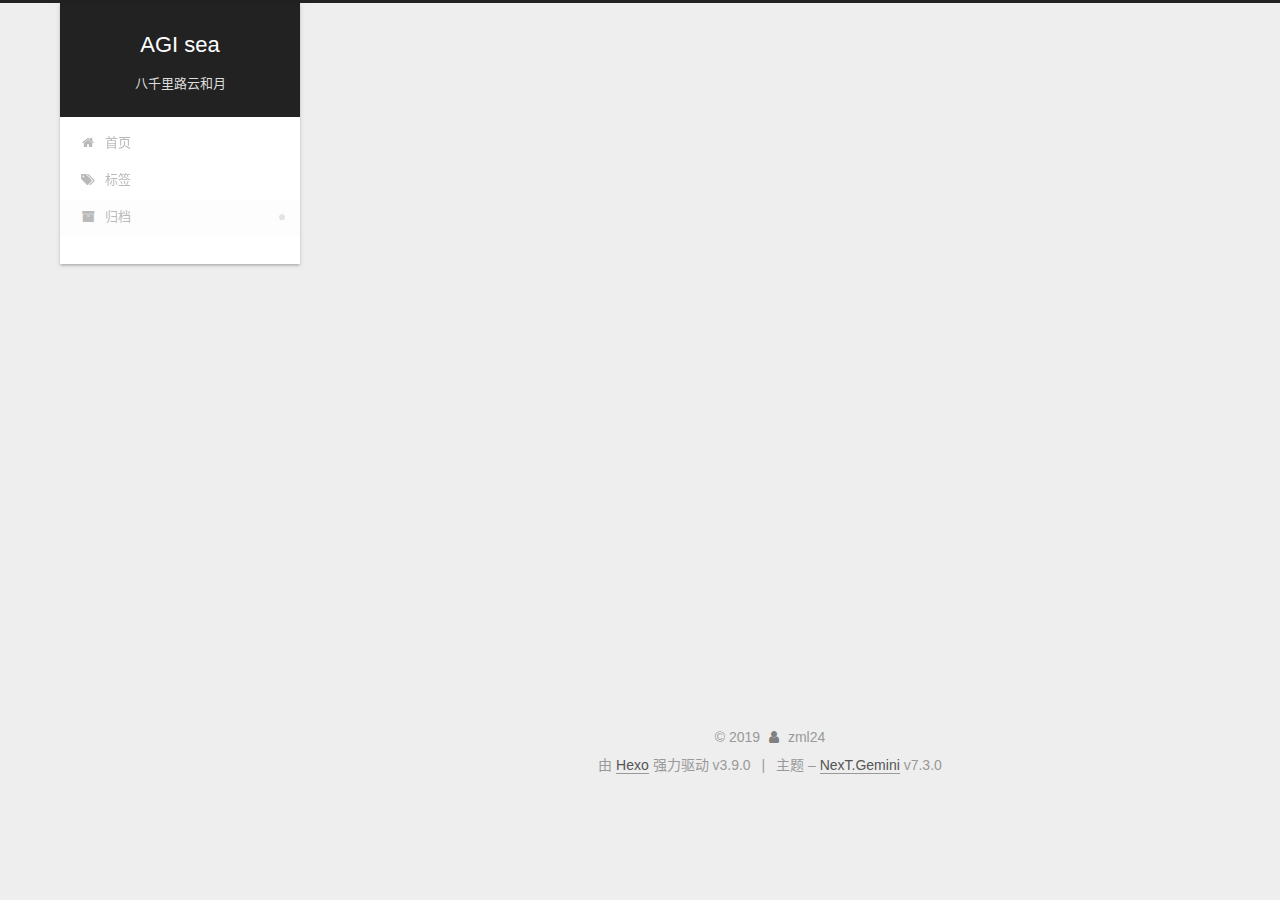
==== commit 9b3978c5: "Site updated: 2019-10-17 19:18:10" ====
--- a/archives/index.html
+++ b/archives/index.html
@@ -161,6 +161,17 @@
       
       
         
+        <li class="menu-item menu-item-tags">
+      
+    
+
+    <a href="/tags/" rel="section"><i class="menu-item-icon fa fa-fw fa-tags"></i> <br>标签</a>
+
+  </li>
+      
+      
+      
+        
         <li class="menu-item menu-item-archives">
       
     
@@ -190,6 +201,9 @@
       
       
     
+      
+      
+    
     
 
   
@@ -209,7 +223,7 @@
         
           
         
-        嗯..! 目前共计 2 篇日志。 继续努力。
+        嗯..! 目前共计 4 篇日志。 继续努力。
       </span>
       
 
@@ -224,6 +238,68 @@
     <div class="collection-title">
       <h1 class="archive-year" id="archive-year-2019">2019</h1>
     </div>
+  
+  
+
+  <article class="post" itemscope itemtype="http://schema.org/Article">
+    <header class="post-header">
+
+      <h2 class="post-title">
+        
+          <a class="post-title-link" href="/2019/10/17/L1-SVM和L2-SVM/" itemprop="url">
+            <span itemprop="name">L1-SVM和L2-SVM</span>
+          </a>
+        
+      </h2>
+
+      <div class="post-meta">
+        <time class="post-time" itemprop="dateCreated"
+              datetime="2019-10-17T16:46:31+08:00"
+              content="2019-10-17">
+          10-17
+        </time>
+      </div>
+
+    </header>
+  </article>
+
+
+
+  
+  
+  
+
+  
+  
+
+  <article class="post" itemscope itemtype="http://schema.org/Article">
+    <header class="post-header">
+
+      <h2 class="post-title">
+        
+          <a class="post-title-link" href="/2019/10/17/快速配置ShadowSocks/" itemprop="url">
+            <span itemprop="name">快速配置ShadowSocks</span>
+          </a>
+        
+      </h2>
+
+      <div class="post-meta">
+        <time class="post-time" itemprop="dateCreated"
+              datetime="2019-10-17T16:46:31+08:00"
+              content="2019-10-17">
+          10-17
+        </time>
+      </div>
+
+    </header>
+  </article>
+
+
+
+  
+  
+  
+
   
   
 
@@ -322,7 +398,7 @@
         
           <a href="/archives/">
         
-          <span class="site-state-item-count">2</span>
+          <span class="site-state-item-count">4</span>
           <span class="site-state-item-name">日志</span>
         </a>
       </div>
--- a/css/main.css
+++ b/css/main.css
@@ -1637,7 +1637,7 @@
 }
 .links-of-author a::before,
 .links-of-author span.exturl::before {
-  background: #4bfff2;
+  background: #c4e5b1;
   border-radius: 50%;
   content: ' ';
   display: inline-block;
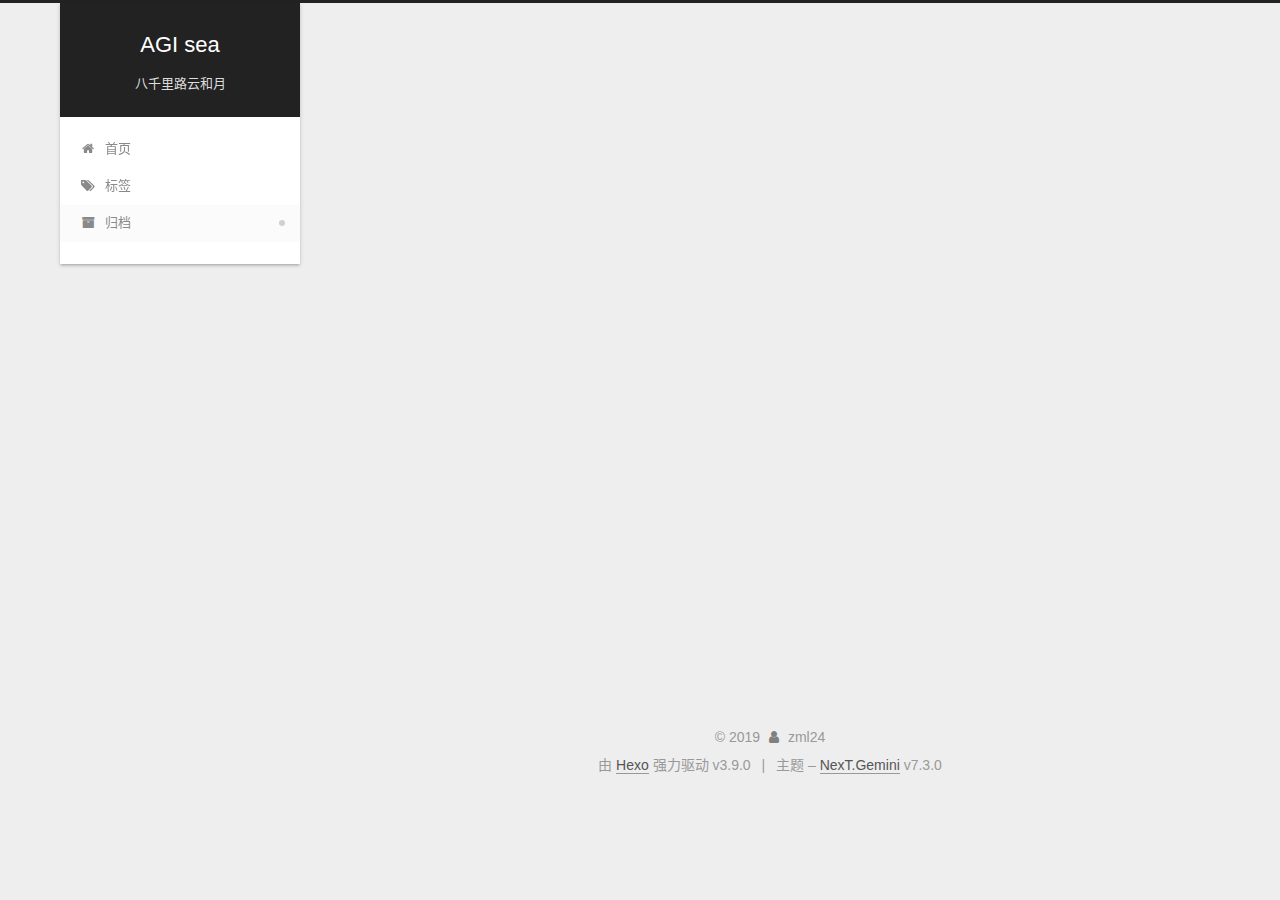
==== commit ccbb7edf: "Site updated: 2019-10-17 19:35:02" ====
--- a/archives/index.html
+++ b/archives/index.html
@@ -526,6 +526,8 @@
 
   
 
+  
+
 
   
 </body>
--- a/css/main.css
+++ b/css/main.css
@@ -1637,7 +1637,7 @@
 }
 .links-of-author a::before,
 .links-of-author span.exturl::before {
-  background: #c4e5b1;
+  background: #73c2d1;
   border-radius: 50%;
   content: ' ';
   display: inline-block;
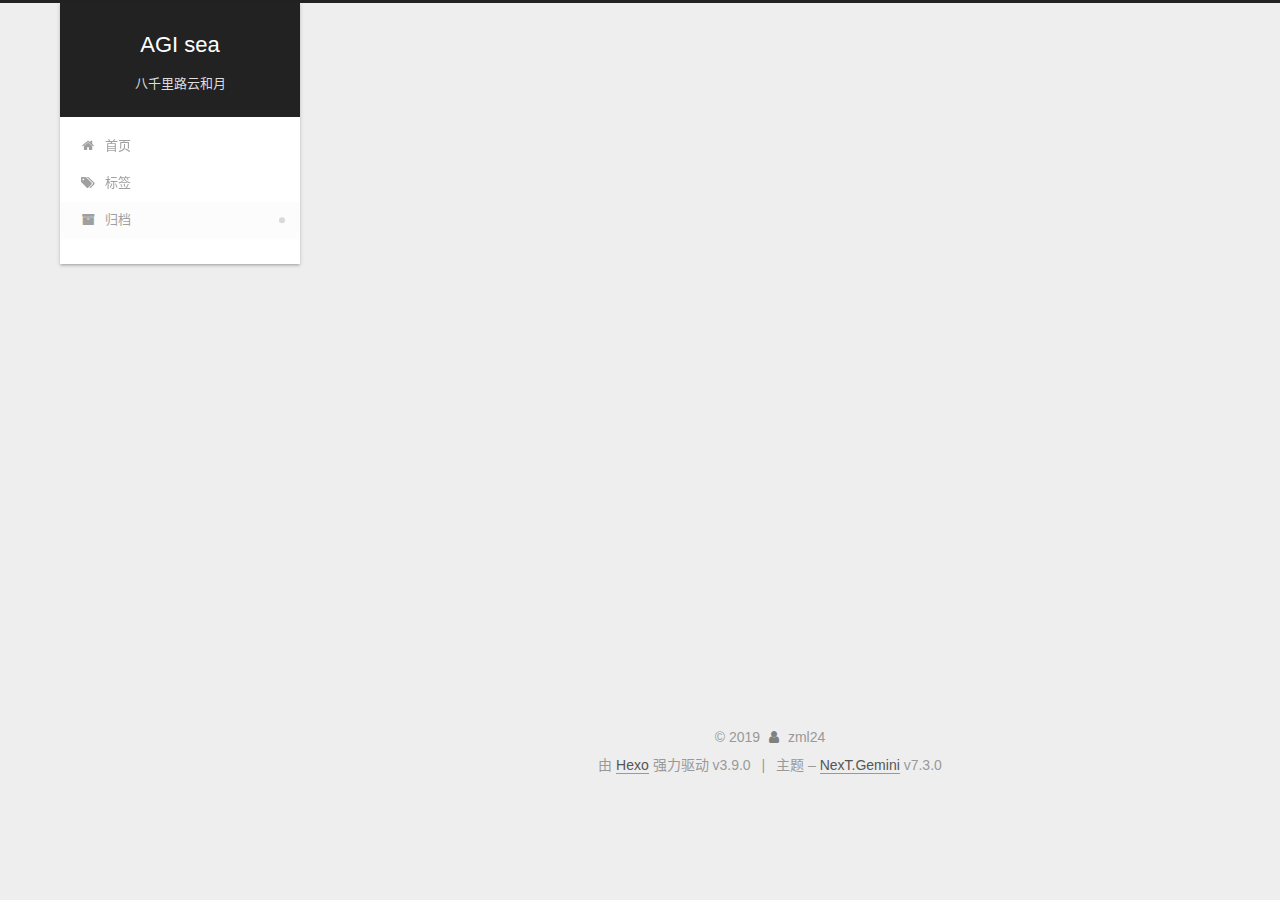
==== commit 71031317: "Site updated: 2019-10-17 20:02:30" ====
--- a/archives/index.html
+++ b/archives/index.html
@@ -223,7 +223,7 @@
         
           
         
-        嗯..! 目前共计 4 篇日志。 继续努力。
+        嗯..! 目前共计 3 篇日志。 继续努力。
       </span>
       
 
@@ -238,37 +238,6 @@
     <div class="collection-title">
       <h1 class="archive-year" id="archive-year-2019">2019</h1>
     </div>
-  
-  
-
-  <article class="post" itemscope itemtype="http://schema.org/Article">
-    <header class="post-header">
-
-      <h2 class="post-title">
-        
-          <a class="post-title-link" href="/2019/10/17/L1-SVM和L2-SVM/" itemprop="url">
-            <span itemprop="name">L1-SVM和L2-SVM</span>
-          </a>
-        
-      </h2>
-
-      <div class="post-meta">
-        <time class="post-time" itemprop="dateCreated"
-              datetime="2019-10-17T16:46:31+08:00"
-              content="2019-10-17">
-          10-17
-        </time>
-      </div>
-
-    </header>
-  </article>
-
-
-
-  
-  
-  
-
   
   
 
@@ -398,7 +367,7 @@
         
           <a href="/archives/">
         
-          <span class="site-state-item-count">4</span>
+          <span class="site-state-item-count">3</span>
           <span class="site-state-item-name">日志</span>
         </a>
       </div>
--- a/css/main.css
+++ b/css/main.css
@@ -1637,7 +1637,7 @@
 }
 .links-of-author a::before,
 .links-of-author span.exturl::before {
-  background: #73c2d1;
+  background: #ffc4f6;
   border-radius: 50%;
   content: ' ';
   display: inline-block;
